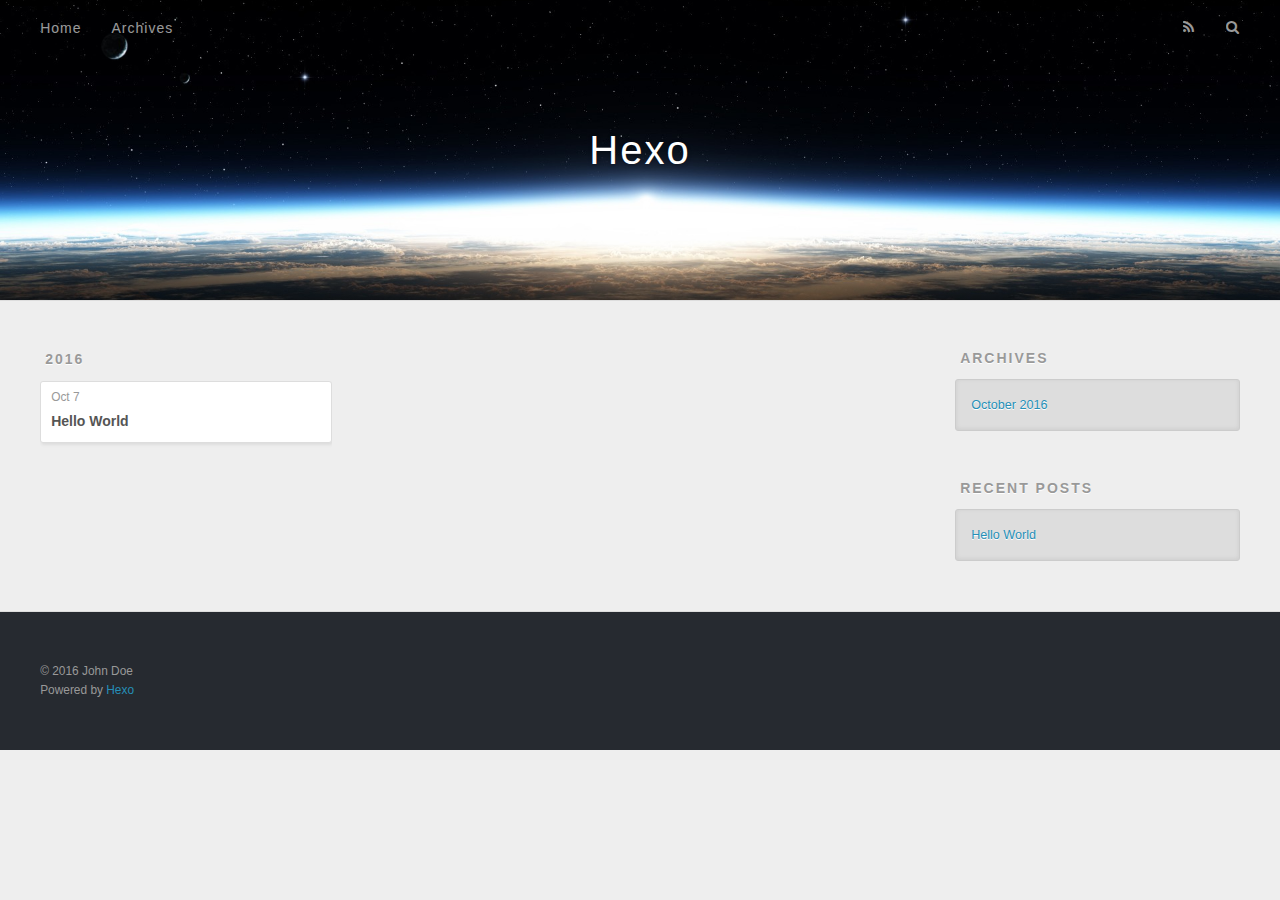
==== archives/index.html @ 83688439 "Site updated: 2016-10-07 22:33:32" ====
<!DOCTYPE html>
<html>
<head>
  <meta charset="utf-8">
  
  <title>Archives | Hexo</title>
  <meta name="viewport" content="width=device-width, initial-scale=1, maximum-scale=1">
  <meta property="og:type" content="website">
<meta property="og:title" content="Hexo">
<meta property="og:url" content="http://yoursite.com/archives/index.html">
<meta property="og:site_name" content="Hexo">
<meta name="twitter:card" content="summary">
<meta name="twitter:title" content="Hexo">
  
    <link rel="alternate" href="/atom.xml" title="Hexo" type="application/atom+xml">
  
  
    <link rel="icon" href="/favicon.png">
  
  
    <link href="//fonts.googleapis.com/css?family=Source+Code+Pro" rel="stylesheet" type="text/css">
  
  <link rel="stylesheet" href="/css/style.css">
  

</head>

<body>
  <div id="container">
    <div id="wrap">
      <header id="header">
  <div id="banner"></div>
  <div id="header-outer" class="outer">
    <div id="header-title" class="inner">
      <h1 id="logo-wrap">
        <a href="/" id="logo">Hexo</a>
      </h1>
      
    </div>
    <div id="header-inner" class="inner">
      <nav id="main-nav">
        <a id="main-nav-toggle" class="nav-icon"></a>
        
          <a class="main-nav-link" href="/">Home</a>
        
          <a class="main-nav-link" href="/archives">Archives</a>
        
      </nav>
      <nav id="sub-nav">
        
          <a id="nav-rss-link" class="nav-icon" href="/atom.xml" title="RSS Feed"></a>
        
        <a id="nav-search-btn" class="nav-icon" title="Search"></a>
      </nav>
      <div id="search-form-wrap">
        <form action="//google.com/search" method="get" accept-charset="UTF-8" class="search-form"><input type="search" name="q" results="0" class="search-form-input" placeholder="Search"><button type="submit" class="search-form-submit">&#xF002;</button><input type="hidden" name="sitesearch" value="http://yoursite.com"></form>
      </div>
    </div>
  </div>
</header>
      <div class="outer">
        <section id="main">
  
  
    
    
      
      
      <section class="archives-wrap">
        <div class="archive-year-wrap">
          <a href="/archives/2016" class="archive-year">2016</a>
        </div>
        <div class="archives">
    
    <article class="archive-article archive-type-post">
  <div class="archive-article-inner">
    <header class="archive-article-header">
      <a href="/2016/10/07/hello-world/" class="archive-article-date">
  <time datetime="2016-10-07T13:40:59.762Z" itemprop="datePublished">Oct 7</time>
</a>
      
  
    <h1 itemprop="name">
      <a class="archive-article-title" href="/2016/10/07/hello-world/">Hello World</a>
    </h1>
  

    </header>
  </div>
</article>
  
  
    </div></section>
  

</section>
        
          <aside id="sidebar">
  
    

  
    

  
    
  
    
  <div class="widget-wrap">
    <h3 class="widget-title">Archives</h3>
    <div class="widget">
      <ul class="archive-list"><li class="archive-list-item"><a class="archive-list-link" href="/archives/2016/10/">October 2016</a></li></ul>
    </div>
  </div>


  
    
  <div class="widget-wrap">
    <h3 class="widget-title">Recent Posts</h3>
    <div class="widget">
      <ul>
        
          <li>
            <a href="/2016/10/07/hello-world/">Hello World</a>
          </li>
        
      </ul>
    </div>
  </div>

  
</aside>
        
      </div>
      <footer id="footer">
  
  <div class="outer">
    <div id="footer-info" class="inner">
      &copy; 2016 John Doe<br>
      Powered by <a href="http://hexo.io/" target="_blank">Hexo</a>
    </div>
  </div>
</footer>
    </div>
    <nav id="mobile-nav">
  
    <a href="/" class="mobile-nav-link">Home</a>
  
    <a href="/archives" class="mobile-nav-link">Archives</a>
  
</nav>
    

<script src="//ajax.googleapis.com/ajax/libs/jquery/2.0.3/jquery.min.js"></script>


  <link rel="stylesheet" href="/fancybox/jquery.fancybox.css">
  <script src="/fancybox/jquery.fancybox.pack.js"></script>


<script src="/js/script.js"></script>

  </div>
</body>
</html>
---- css/style.css ----
body {
  width: 100%;
}
body:before,
body:after {
  content: "";
  display: table;
}
body:after {
  clear: both;
}
html,
body,
div,
span,
applet,
object,
iframe,
h1,
h2,
h3,
h4,
h5,
h6,
p,
blockquote,
pre,
a,
abbr,
acronym,
address,
big,
cite,
code,
del,
dfn,
em,
img,
ins,
kbd,
q,
s,
samp,
small,
strike,
strong,
sub,
sup,
tt,
var,
dl,
dt,
dd,
ol,
ul,
li,
fieldset,
form,
label,
legend,
table,
caption,
tbody,
tfoot,
thead,
tr,
th,
td {
  margin: 0;
  padding: 0;
  border: 0;
  outline: 0;
  font-weight: inherit;
  font-style: inherit;
  font-family: inherit;
  font-size: 100%;
  vertical-align: baseline;
}
body {
  line-height: 1;
  color: #000;
  background: #fff;
}
ol,
ul {
  list-style: none;
}
table {
  border-collapse: separate;
  border-spacing: 0;
  vertical-align: middle;
}
caption,
th,
td {
  text-align: left;
  font-weight: normal;
  vertical-align: middle;
}
a img {
  border: none;
}
input,
button {
  margin: 0;
  padding: 0;
}
input::-moz-focus-inner,
button::-moz-focus-inner {
  border: 0;
  padding: 0;
}
@font-face {
  font-family: FontAwesome;
  font-style: normal;
  font-weight: normal;
  src: url("fonts/fontawesome-webfont.eot?v=#4.0.3");
  src: url("fonts/fontawesome-webfont.eot?#iefix&v=#4.0.3") format("embedded-opentype"), url("fonts/fontawesome-webfont.woff?v=#4.0.3") format("woff"), url("fonts/fontawesome-webfont.ttf?v=#4.0.3") format("truetype"), url("fonts/fontawesome-webfont.svg#fontawesomeregular?v=#4.0.3") format("svg");
}
html,
body,
#container {
  height: 100%;
}
body {
  background: #eee;
  font: 14px "Helvetica Neue", Helvetica, Arial, sans-serif;
  -webkit-text-size-adjust: 100%;
}
.outer {
  max-width: 1220px;
  margin: 0 auto;
  padding: 0 20px;
}
.outer:before,
.outer:after {
  content: "";
  display: table;
}
.outer:after {
  clear: both;
}
.inner {
  display: inline;
  float: left;
  width: 98.33333333333333%;
  margin: 0 0.833333333333333%;
}
.left,
.alignleft {
  float: left;
}
.right,
.alignright {
  float: right;
}
.clear {
  clear: both;
}
#container {
  position: relative;
}
.mobile-nav-on {
  overflow: hidden;
}
#wrap {
  height: 100%;
  width: 100%;
  position: absolute;
  top: 0;
  left: 0;
  -webkit-transition: 0.2s ease-out;
  -moz-transition: 0.2s ease-out;
  -ms-transition: 0.2s ease-out;
  transition: 0.2s ease-out;
  z-index: 1;
  background: #eee;
}
.mobile-nav-on #wrap {
  left: 280px;
}
@media screen and (min-width: 768px) {
  #main {
    display: inline;
    float: left;
    width: 73.33333333333333%;
    margin: 0 0.833333333333333%;
  }
}
.article-date,
.article-category-link,
.archive-year,
.widget-title {
  text-decoration: none;
  text-transform: uppercase;
  letter-spacing: 2px;
  color: #999;
  margin-bottom: 1em;
  margin-left: 5px;
  line-height: 1em;
  text-shadow: 0 1px #fff;
  font-weight: bold;
}
.article-inner,
.archive-article-inner {
  background: #fff;
  -webkit-box-shadow: 1px 2px 3px #ddd;
  box-shadow: 1px 2px 3px #ddd;
  border: 1px solid #ddd;
  border-radius: 3px;
}
.article-entry h1,
.widget h1 {
  font-size: 2em;
}
.article-entry h2,
.widget h2 {
  font-size: 1.5em;
}
.article-entry h3,
.widget h3 {
  font-size: 1.3em;
}
.article-entry h4,
.widget h4 {
  font-size: 1.2em;
}
.article-entry h5,
.widget h5 {
  font-size: 1em;
}
.article-entry h6,
.widget h6 {
  font-size: 1em;
  color: #999;
}
.article-entry hr,
.widget hr {
  border: 1px dashed #ddd;
}
.article-entry strong,
.widget strong {
  font-weight: bold;
}
.article-entry em,
.widget em,
.article-entry cite,
.widget cite {
  font-style: italic;
}
.article-entry sup,
.widget sup,
.article-entry sub,
.widget sub {
  font-size: 0.75em;
  line-height: 0;
  position: relative;
  vertical-align: baseline;
}
.article-entry sup,
.widget sup {
  top: -0.5em;
}
.article-entry sub,
.widget sub {
  bottom: -0.2em;
}
.article-entry small,
.widget small {
  font-size: 0.85em;
}
.article-entry acronym,
.widget acronym,
.article-entry abbr,
.widget abbr {
  border-bottom: 1px dotted;
}
.article-entry ul,
.widget ul,
.article-entry ol,
.widget ol,
.article-entry dl,
.widget dl {
  margin: 0 20px;
  line-height: 1.6em;
}
.article-entry ul ul,
.widget ul ul,
.article-entry ol ul,
.widget ol ul,
.article-entry ul ol,
.widget ul ol,
.article-entry ol ol,
.widget ol ol {
  margin-top: 0;
  margin-bottom: 0;
}
.article-entry ul,
.widget ul {
  list-style: disc;
}
.article-entry ol,
.widget ol {
  list-style: decimal;
}
.article-entry dt,
.widget dt {
  font-weight: bold;
}
#header {
  height: 300px;
  position: relative;
  border-bottom: 1px solid #ddd;
}
#header:before,
#header:after {
  content: "";
  position: absolute;
  left: 0;
  right: 0;
  height: 40px;
}
#header:before {
  top: 0;
  background: -webkit-linear-gradient(rgba(0,0,0,0.2), transparent);
  background: -moz-linear-gradient(rgba(0,0,0,0.2), transparent);
  background: -ms-linear-gradient(rgba(0,0,0,0.2), transparent);
  background: linear-gradient(rgba(0,0,0,0.2), transparent);
}
#header:after {
  bottom: 0;
  background: -webkit-linear-gradient(transparent, rgba(0,0,0,0.2));
  background: -moz-linear-gradient(transparent, rgba(0,0,0,0.2));
  background: -ms-linear-gradient(transparent, rgba(0,0,0,0.2));
  background: linear-gradient(transparent, rgba(0,0,0,0.2));
}
#header-outer {
  height: 100%;
  position: relative;
}
#header-inner {
  position: relative;
  overflow: hidden;
}
#banner {
  position: absolute;
  top: 0;
  left: 0;
  width: 100%;
  height: 100%;
  background: url("images/banner.jpg") center #000;
  -webkit-background-size: cover;
  -moz-background-size: cover;
  background-size: cover;
  z-index: -1;
}
#header-title {
  text-align: center;
  height: 40px;
  position: absolute;
  top: 50%;
  left: 0;
  margin-top: -20px;
}
#logo,
#subtitle {
  text-decoration: none;
  color: #fff;
  font-weight: 300;
  text-shadow: 0 1px 4px rgba(0,0,0,0.3);
}
#logo {
  font-size: 40px;
  line-height: 40px;
  letter-spacing: 2px;
}
#subtitle {
  font-size: 16px;
  line-height: 16px;
  letter-spacing: 1px;
}
#subtitle-wrap {
  margin-top: 16px;
}
#main-nav {
  float: left;
  margin-left: -15px;
}
.nav-icon,
.main-nav-link {
  float: left;
  color: #fff;
  opacity: 0.6;
  text-decoration: none;
  text-shadow: 0 1px rgba(0,0,0,0.2);
  -webkit-transition: opacity 0.2s;
  -moz-transition: opacity 0.2s;
  -ms-transition: opacity 0.2s;
  transition: opacity 0.2s;
  display: block;
  padding: 20px 15px;
}
.nav-icon:hover,
.main-nav-link:hover {
  opacity: 1;
}
.nav-icon {
  font-family: FontAwesome;
  text-align: center;
  font-size: 14px;
  width: 14px;
  height: 14px;
  padding: 20px 15px;
  position: relative;
  cursor: pointer;
}
.main-nav-link {
  font-weight: 300;
  letter-spacing: 1px;
}
@media screen and (max-width: 479px) {
  .main-nav-link {
    display: none;
  }
}
#main-nav-toggle {
  display: none;
}
#main-nav-toggle:before {
  content: "\f0c9";
}
@media screen and (max-width: 479px) {
  #main-nav-toggle {
    display: block;
  }
}
#sub-nav {
  float: right;
  margin-right: -15px;
}
#nav-rss-link:before {
  content: "\f09e";
}
#nav-search-btn:before {
  content: "\f002";
}
#search-form-wrap {
  position: absolute;
  top: 15px;
  width: 150px;
  height: 30px;
  right: -150px;
  opacity: 0;
  -webkit-transition: 0.2s ease-out;
  -moz-transition: 0.2s ease-out;
  -ms-transition: 0.2s ease-out;
  transition: 0.2s ease-out;
}
#search-form-wrap.on {
  opacity: 1;
  right: 0;
}
@media screen and (max-width: 479px) {
  #search-form-wrap {
    width: 100%;
    right: -100%;
  }
}
.search-form {
  position: absolute;
  top: 0;
  left: 0;
  right: 0;
  background: #fff;
  padding: 5px 15px;
  border-radius: 15px;
  -webkit-box-shadow: 0 0 10px rgba(0,0,0,0.3);
  box-shadow: 0 0 10px rgba(0,0,0,0.3);
}
.search-form-input {
  border: none;
  background: none;
  color: #555;
  width: 100%;
  font: 13px "Helvetica Neue", Helvetica, Arial, sans-serif;
  outline: none;
}
.search-form-input::-webkit-search-results-decoration,
.search-form-input::-webkit-search-cancel-button {
  -webkit-appearance: none;
}
.search-form-submit {
  position: absolute;
  top: 50%;
  right: 10px;
  margin-top: -7px;
  font: 13px FontAwesome;
  border: none;
  background: none;
  color: #bbb;
  cursor: pointer;
}
.search-form-submit:hover,
.search-form-submit:focus {
  color: #777;
}
.article {
  margin: 50px 0;
}
.article-inner {
  overflow: hidden;
}
.article-meta:before,
.article-meta:after {
  content: "";
  display: table;
}
.article-meta:after {
  clear: both;
}
.article-date {
  float: left;
}
.article-category {
  float: left;
  line-height: 1em;
  color: #ccc;
  text-shadow: 0 1px #fff;
  margin-left: 8px;
}
.article-category:before {
  content: "\2022";
}
.article-category-link {
  margin: 0 12px 1em;
}
.article-header {
  padding: 20px 20px 0;
}
.article-title {
  text-decoration: none;
  font-size: 2em;
  font-weight: bold;
  color: #555;
  line-height: 1.1em;
  -webkit-transition: color 0.2s;
  -moz-transition: color 0.2s;
  -ms-transition: color 0.2s;
  transition: color 0.2s;
}
a.article-title:hover {
  color: #258fb8;
}
.article-entry {
  color: #555;
  padding: 0 20px;
}
.article-entry:before,
.article-entry:after {
  content: "";
  display: table;
}
.article-entry:after {
  clear: both;
}
.article-entry p,
.article-entry table {
  line-height: 1.6em;
  margin: 1.6em 0;
}
.article-entry h1,
.article-entry h2,
.article-entry h3,
.article-entry h4,
.article-entry h5,
.article-entry h6 {
  font-weight: bold;
}
.article-entry h1,
.article-entry h2,
.article-entry h3,
.article-entry h4,
.article-entry h5,
.article-entry h6 {
  line-height: 1.1em;
  margin: 1.1em 0;
}
.article-entry a {
  color: #258fb8;
  text-decoration: none;
}
.article-entry a:hover {
  text-decoration: underline;
}
.article-entry ul,
.article-entry ol,
.article-entry dl {
  margin-top: 1.6em;
  margin-bottom: 1.6em;
}
.article-entry img,
.article-entry video {
  max-width: 100%;
  height: auto;
  display: block;
  margin: auto;
}
.article-entry iframe {
  border: none;
}
.article-entry table {
  width: 100%;
  border-collapse: collapse;
  border-spacing: 0;
}
.article-entry th {
  font-weight: bold;
  border-bottom: 3px solid #ddd;
  padding-bottom: 0.5em;
}
.article-entry td {
  border-bottom: 1px solid #ddd;
  padding: 10px 0;
}
.article-entry blockquote {
  font-family: Georgia, "Times New Roman", serif;
  font-size: 1.4em;
  margin: 1.6em 20px;
  text-align: center;
}
.article-entry blockquote footer {
  font-size: 14px;
  margin: 1.6em 0;
  font-family: "Helvetica Neue", Helvetica, Arial, sans-serif;
}
.article-entry blockquote footer cite:before {
  content: "—";
  padding: 0 0.5em;
}
.article-entry .pullquote {
  text-align: left;
  width: 45%;
  margin: 0;
}
.article-entry .pullquote.left {
  margin-left: 0.5em;
  margin-right: 1em;
}
.article-entry .pullquote.right {
  margin-right: 0.5em;
  margin-left: 1em;
}
.article-entry .caption {
  color: #999;
  display: block;
  font-size: 0.9em;
  margin-top: 0.5em;
  position: relative;
  text-align: center;
}
.article-entry .video-container {
  position: relative;
  padding-top: 56.25%;
  height: 0;
  overflow: hidden;
}
.article-entry .video-container iframe,
.article-entry .video-container object,
.article-entry .video-container embed {
  position: absolute;
  top: 0;
  left: 0;
  width: 100%;
  height: 100%;
  margin-top: 0;
}
.article-more-link a {
  display: inline-block;
  line-height: 1em;
  padding: 6px 15px;
  border-radius: 15px;
  background: #eee;
  color: #999;
  text-shadow: 0 1px #fff;
  text-decoration: none;
}
.article-more-link a:hover {
  background: #258fb8;
  color: #fff;
  text-decoration: none;
  text-shadow: 0 1px #1e7293;
}
.article-footer {
  font-size: 0.85em;
  line-height: 1.6em;
  border-top: 1px solid #ddd;
  padding-top: 1.6em;
  margin: 0 20px 20px;
}
.article-footer:before,
.article-footer:after {
  content: "";
  display: table;
}
.article-footer:after {
  clear: both;
}
.article-footer a {
  color: #999;
  text-decoration: none;
}
.article-footer a:hover {
  color: #555;
}
.article-tag-list-item {
  float: left;
  margin-right: 10px;
}
.article-tag-list-link:before {
  content: "#";
}
.article-comment-link {
  float: right;
}
.article-comment-link:before {
  content: "\f075";
  font-family: FontAwesome;
  padding-right: 8px;
}
.article-share-link {
  cursor: pointer;
  float: right;
  margin-left: 20px;
}
.article-share-link:before {
  content: "\f064";
  font-family: FontAwesome;
  padding-right: 6px;
}
#article-nav {
  position: relative;
}
#article-nav:before,
#article-nav:after {
  content: "";
  display: table;
}
#article-nav:after {
  clear: both;
}
@media screen and (min-width: 768px) {
  #article-nav {
    margin: 50px 0;
  }
  #article-nav:before {
    width: 8px;
    height: 8px;
    position: absolute;
    top: 50%;
    left: 50%;
    margin-top: -4px;
    margin-left: -4px;
    content: "";
    border-radius: 50%;
    background: #ddd;
    -webkit-box-shadow: 0 1px 2px #fff;
    box-shadow: 0 1px 2px #fff;
  }
}
.article-nav-link-wrap {
  text-decoration: none;
  text-shadow: 0 1px #fff;
  color: #999;
  -webkit-box-sizing: border-box;
  -moz-box-sizing: border-box;
  box-sizing: border-box;
  margin-top: 50px;
  text-align: center;
  display: block;
}
.article-nav-link-wrap:hover {
  color: #555;
}
@media screen and (min-width: 768px) {
  .article-nav-link-wrap {
    width: 50%;
    margin-top: 0;
  }
}
@media screen and (min-width: 768px) {
  #article-nav-newer {
    float: left;
    text-align: right;
    padding-right: 20px;
  }
}
@media screen and (min-width: 768px) {
  #article-nav-older {
    float: right;
    text-align: left;
    padding-left: 20px;
  }
}
.article-nav-caption {
  text-transform: uppercase;
  letter-spacing: 2px;
  color: #ddd;
  line-height: 1em;
  font-weight: bold;
}
#article-nav-newer .article-nav-caption {
  margin-right: -2px;
}
.article-nav-title {
  font-size: 0.85em;
  line-height: 1.6em;
  margin-top: 0.5em;
}
.article-share-box {
  position: absolute;
  display: none;
  background: #fff;
  -webkit-box-shadow: 1px 2px 10px rgba(0,0,0,0.2);
  box-shadow: 1px 2px 10px rgba(0,0,0,0.2);
  border-radius: 3px;
  margin-left: -145px;
  overflow: hidden;
  z-index: 1;
}
.article-share-box.on {
  display: block;
}
.article-share-input {
  width: 100%;
  background: none;
  -webkit-box-sizing: border-box;
  -moz-box-sizing: border-box;
  box-sizing: border-box;
  font: 14px "Helvetica Neue", Helvetica, Arial, sans-serif;
  padding: 0 15px;
  color: #555;
  outline: none;
  border: 1px solid #ddd;
  border-radius: 3px 3px 0 0;
  height: 36px;
  line-height: 36px;
}
.article-share-links {
  background: #eee;
}
.article-share-links:before,
.article-share-links:after {
  content: "";
  display: table;
}
.article-share-links:after {
  clear: both;
}
.article-share-twitter,
.article-share-facebook,
.article-share-pinterest,
.article-share-google {
  width: 50px;
  height: 36px;
  display: block;
  float: left;
  position: relative;
  color: #999;
  text-shadow: 0 1px #fff;
}
.article-share-twitter:before,
.article-share-facebook:before,
.article-share-pinterest:before,
.article-share-google:before {
  font-size: 20px;
  font-family: FontAwesome;
  width: 20px;
  height: 20px;
  position: absolute;
  top: 50%;
  left: 50%;
  margin-top: -10px;
  margin-left: -10px;
  text-align: center;
}
.article-share-twitter:hover,
.article-share-facebook:hover,
.article-share-pinterest:hover,
.article-share-google:hover {
  color: #fff;
}
.article-share-twitter:before {
  content: "\f099";
}
.article-share-twitter:hover {
  background: #00aced;
  text-shadow: 0 1px #008abe;
}
.article-share-facebook:before {
  content: "\f09a";
}
.article-share-facebook:hover {
  background: #3b5998;
  text-shadow: 0 1px #2f477a;
}
.article-share-pinterest:before {
  content: "\f0d2";
}
.article-share-pinterest:hover {
  background: #cb2027;
  text-shadow: 0 1px #a21a1f;
}
.article-share-google:before {
  content: "\f0d5";
}
.article-share-google:hover {
  background: #dd4b39;
  text-shadow: 0 1px #be3221;
}
.article-gallery {
  background: #000;
  position: relative;
}
.article-gallery-photos {
  position: relative;
  overflow: hidden;
}
.article-gallery-img {
  display: none;
  max-width: 100%;
}
.article-gallery-img:first-child {
  display: block;
}
.article-gallery-img.loaded {
  position: absolute;
  display: block;
}
.article-gallery-img img {
  display: block;
  max-width: 100%;
  margin: 0 auto;
}
#comments {
  background: #fff;
  -webkit-box-shadow: 1px 2px 3px #ddd;
  box-shadow: 1px 2px 3px #ddd;
  padding: 20px;
  border: 1px solid #ddd;
  border-radius: 3px;
  margin: 50px 0;
}
#comments a {
  color: #258fb8;
}
.archives-wrap {
  margin: 50px 0;
}
.archives:before,
.archives:after {
  content: "";
  display: table;
}
.archives:after {
  clear: both;
}
.archive-year-wrap {
  margin-bottom: 1em;
}
.archives {
  -webkit-column-gap: 10px;
  -moz-column-gap: 10px;
  column-gap: 10px;
}
@media screen and (min-width: 480px) and (max-width: 767px) {
  .archives {
    -webkit-column-count: 2;
    -moz-column-count: 2;
    column-count: 2;
  }
}
@media screen and (min-width: 768px) {
  .archives {
    -webkit-column-count: 3;
    -moz-column-count: 3;
    column-count: 3;
  }
}
.archive-article {
  -webkit-column-break-inside: avoid;
  page-break-inside: avoid;
  overflow: hidden;
  break-inside: avoid-column;
}
.archive-article-inner {
  padding: 10px;
  margin-bottom: 15px;
}
.archive-article-title {
  text-decoration: none;
  font-weight: bold;
  color: #555;
  -webkit-transition: color 0.2s;
  -moz-transition: color 0.2s;
  -ms-transition: color 0.2s;
  transition: color 0.2s;
  line-height: 1.6em;
}
.archive-article-title:hover {
  color: #258fb8;
}
.archive-article-footer {
  margin-top: 1em;
}
.archive-article-date {
  color: #999;
  text-decoration: none;
  font-size: 0.85em;
  line-height: 1em;
  margin-bottom: 0.5em;
  display: block;
}
#page-nav {
  margin: 50px auto;
  background: #fff;
  -webkit-box-shadow: 1px 2px 3px #ddd;
  box-shadow: 1px 2px 3px #ddd;
  border: 1px solid #ddd;
  border-radius: 3px;
  text-align: center;
  color: #999;
  overflow: hidden;
}
#page-nav:before,
#page-nav:after {
  content: "";
  display: table;
}
#page-nav:after {
  clear: both;
}
#page-nav a,
#page-nav span {
  padding: 10px 20px;
  line-height: 1;
  height: 2ex;
}
#page-nav a {
  color: #999;
  text-decoration: none;
}
#page-nav a:hover {
  background: #999;
  color: #fff;
}
#page-nav .prev {
  float: left;
}
#page-nav .next {
  float: right;
}
#page-nav .page-number {
  display: inline-block;
}
@media screen and (max-width: 479px) {
  #page-nav .page-number {
    display: none;
  }
}
#page-nav .current {
  color: #555;
  font-weight: bold;
}
#page-nav .space {
  color: #ddd;
}
#footer {
  background: #262a30;
  padding: 50px 0;
  border-top: 1px solid #ddd;
  color: #999;
}
#footer a {
  color: #258fb8;
  text-decoration: none;
}
#footer a:hover {
  text-decoration: underline;
}
#footer-info {
  line-height: 1.6em;
  font-size: 0.85em;
}
.article-entry pre,
.article-entry .highlight {
  background: #2d2d2d;
  margin: 0 -20px;
  padding: 15px 20px;
  border-style: solid;
  border-color: #ddd;
  border-width: 1px 0;
  overflow: auto;
  color: #ccc;
  line-height: 22.400000000000002px;
}
.article-entry .highlight .gutter pre,
.article-entry .gist .gist-file .gist-data .line-numbers {
  color: #666;
  font-size: 0.85em;
}
.article-entry pre,
.article-entry code {
  font-family: "Source Code Pro", Consolas, Monaco, Menlo, Consolas, monospace;
}
.article-entry code {
  background: #eee;
  text-shadow: 0 1px #fff;
  padding: 0 0.3em;
}
.article-entry pre code {
  background: none;
  text-shadow: none;
  padding: 0;
}
.article-entry .highlight pre {
  border: none;
  margin: 0;
  padding: 0;
}
.article-entry .highlight table {
  margin: 0;
  width: auto;
}
.article-entry .highlight td {
  border: none;
  padding: 0;
}
.article-entry .highlight figcaption {
  font-size: 0.85em;
  color: #999;
  line-height: 1em;
  margin-bottom: 1em;
}
.article-entry .highlight figcaption:before,
.article-entry .highlight figcaption:after {
  content: "";
  display: table;
}
.article-entry .highlight figcaption:after {
  clear: both;
}
.article-entry .highlight figcaption a {
  float: right;
}
.article-entry .highlight .gutter pre {
  text-align: right;
  padding-right: 20px;
}
.article-entry .highlight .line {
  height: 22.400000000000002px;
}
.article-entry .highlight .line.marked {
  background: #515151;
}
.article-entry .gist {
  margin: 0 -20px;
  border-style: solid;
  border-color: #ddd;
  border-width: 1px 0;
  background: #2d2d2d;
  padding: 15px 20px 15px 0;
}
.article-entry .gist .gist-file {
  border: none;
  font-family: "Source Code Pro", Consolas, Monaco, Menlo, Consolas, monospace;
  margin: 0;
}
.article-entry .gist .gist-file .gist-data {
  background: none;
  border: none;
}
.article-entry .gist .gist-file .gist-data .line-numbers {
  background: none;
  border: none;
  padding: 0 20px 0 0;
}
.article-entry .gist .gist-file .gist-data .line-data {
  padding: 0 !important;
}
.article-entry .gist .gist-file .highlight {
  margin: 0;
  padding: 0;
  border: none;
}
.article-entry .gist .gist-file .gist-meta {
  background: #2d2d2d;
  color: #999;
  font: 0.85em "Helvetica Neue", Helvetica, Arial, sans-serif;
  text-shadow: 0 0;
  padding: 0;
  margin-top: 1em;
  margin-left: 20px;
}
.article-entry .gist .gist-file .gist-meta a {
  color: #258fb8;
  font-weight: normal;
}
.article-entry .gist .gist-file .gist-meta a:hover {
  text-decoration: underline;
}
pre .comment,
pre .title {
  color: #999;
}
pre .variable,
pre .attribute,
pre .tag,
pre .regexp,
pre .ruby .constant,
pre .xml .tag .title,
pre .xml .pi,
pre .xml .doctype,
pre .html .doctype,
pre .css .id,
pre .css .class,
pre .css .pseudo {
  color: #f2777a;
}
pre .number,
pre .preprocessor,
pre .built_in,
pre .literal,
pre .params,
pre .constant {
  color: #f99157;
}
pre .class,
pre .ruby .class .title,
pre .css .rules .attribute {
  color: #9c9;
}
pre .string,
pre .value,
pre .inheritance,
pre .header,
pre .ruby .symbol,
pre .xml .cdata {
  color: #9c9;
}
pre .css .hexcolor {
  color: #6cc;
}
pre .function,
pre .python .decorator,
pre .python .title,
pre .ruby .function .title,
pre .ruby .title .keyword,
pre .perl .sub,
pre .javascript .title,
pre .coffeescript .title {
  color: #69c;
}
pre .keyword,
pre .javascript .function {
  color: #c9c;
}
@media screen and (max-width: 479px) {
  #mobile-nav {
    position: absolute;
    top: 0;
    left: 0;
    width: 280px;
    height: 100%;
    background: #191919;
    border-right: 1px solid #fff;
  }
}
@media screen and (max-width: 479px) {
  .mobile-nav-link {
    display: block;
    color: #999;
    text-decoration: none;
    padding: 15px 20px;
    font-weight: bold;
  }
  .mobile-nav-link:hover {
    color: #fff;
  }
}
@media screen and (min-width: 768px) {
  #sidebar {
    display: inline;
    float: left;
    width: 23.333333333333332%;
    margin: 0 0.833333333333333%;
  }
}
.widget-wrap {
  margin: 50px 0;
}
.widget {
  color: #777;
  text-shadow: 0 1px #fff;
  background: #ddd;
  -webkit-box-shadow: 0 -1px 4px #ccc inset;
  box-shadow: 0 -1px 4px #ccc inset;
  border: 1px solid #ccc;
  padding: 15px;
  border-radius: 3px;
}
.widget a {
  color: #258fb8;
  text-decoration: none;
}
.widget a:hover {
  text-decoration: underline;
}
.widget ul ul,
.widget ol ul,
.widget dl ul,
.widget ul ol,
.widget ol ol,
.widget dl ol,
.widget ul dl,
.widget ol dl,
.widget dl dl {
  margin-left: 15px;
  list-style: disc;
}
.widget {
  line-height: 1.6em;
  word-wrap: break-word;
  font-size: 0.9em;
}
.widget ul,
.widget ol {
  list-style: none;
  margin: 0;
}
.widget ul ul,
.widget ol ul,
.widget ul ol,
.widget ol ol {
  margin: 0 20px;
}
.widget ul ul,
.widget ol ul {
  list-style: disc;
}
.widget ul ol,
.widget ol ol {
  list-style: decimal;
}
.category-list-count,
.tag-list-count,
.archive-list-count {
  padding-left: 5px;
  color: #999;
  font-size: 0.85em;
}
.category-list-count:before,
.tag-list-count:before,
.archive-list-count:before {
  content: "(";
}
.category-list-count:after,
.tag-list-count:after,
.archive-list-count:after {
  content: ")";
}
.tagcloud a {
  margin-right: 5px;
  display: inline-block;
}
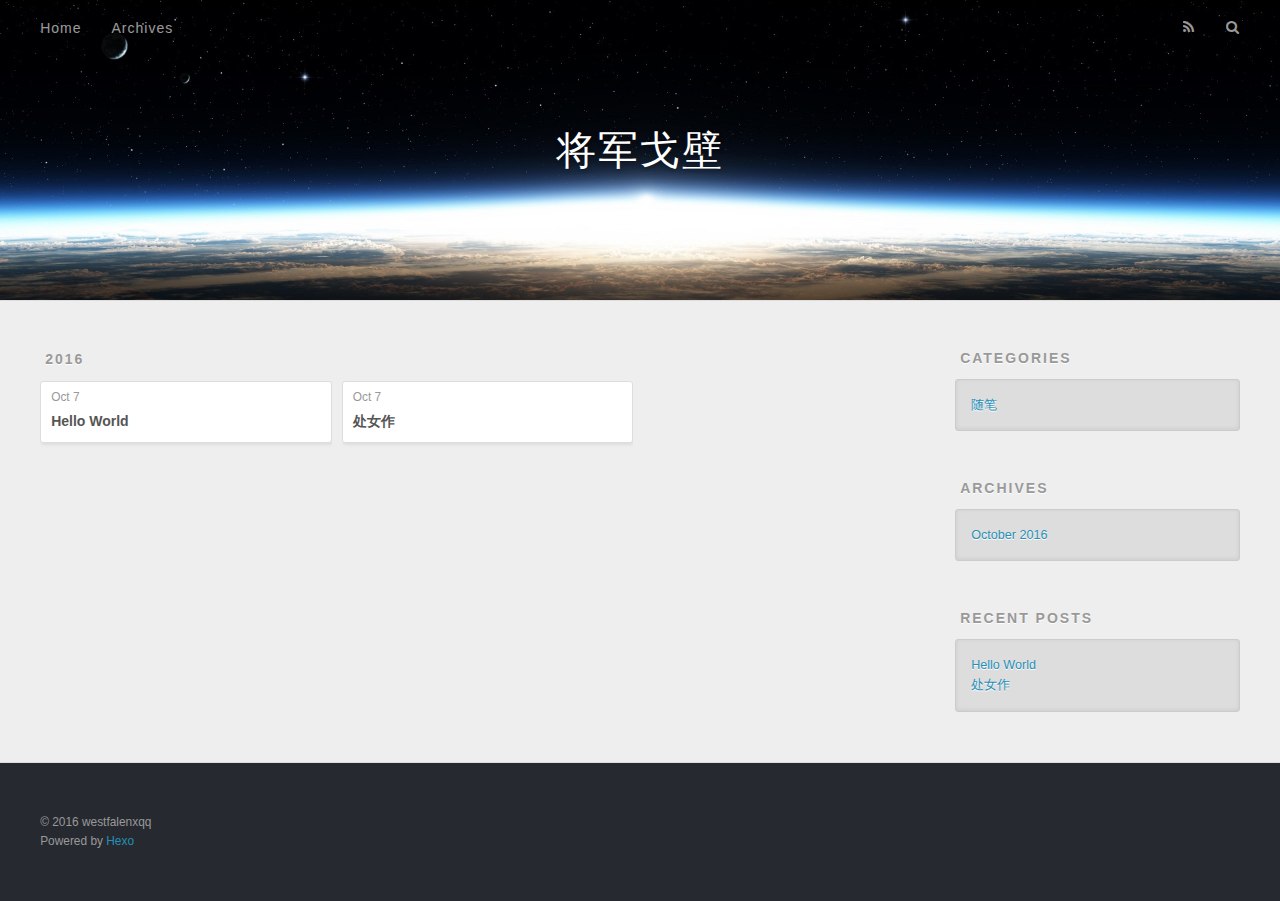
==== commit aeae4b76: "Site updated: 2016-10-07 23:32:41" ====
--- a/archives/index.html
+++ b/archives/index.html
@@ -3,16 +3,19 @@
 <head>
   <meta charset="utf-8">
   
-  <title>Archives | Hexo</title>
+  <title>Archives | 将军戈壁</title>
   <meta name="viewport" content="width=device-width, initial-scale=1, maximum-scale=1">
-  <meta property="og:type" content="website">
-<meta property="og:title" content="Hexo">
+  <meta name="description" content="just for fun!">
+<meta property="og:type" content="website">
+<meta property="og:title" content="将军戈壁">
 <meta property="og:url" content="http://yoursite.com/archives/index.html">
-<meta property="og:site_name" content="Hexo">
+<meta property="og:site_name" content="将军戈壁">
+<meta property="og:description" content="just for fun!">
 <meta name="twitter:card" content="summary">
-<meta name="twitter:title" content="Hexo">
+<meta name="twitter:title" content="将军戈壁">
+<meta name="twitter:description" content="just for fun!">
   
-    <link rel="alternate" href="/atom.xml" title="Hexo" type="application/atom+xml">
+    <link rel="alternate" href="/atom.xml" title="将军戈壁" type="application/atom+xml">
   
   
     <link rel="icon" href="/favicon.png">
@@ -33,7 +36,7 @@
   <div id="header-outer" class="outer">
     <div id="header-title" class="inner">
       <h1 id="logo-wrap">
-        <a href="/" id="logo">Hexo</a>
+        <a href="/" id="logo">将军戈壁</a>
       </h1>
       
     </div>
@@ -89,6 +92,25 @@
   </div>
 </article>
   
+    
+    
+    <article class="archive-article archive-type-post">
+  <div class="archive-article-inner">
+    <header class="archive-article-header">
+      <a href="/2016/10/07/处女作/" class="archive-article-date">
+  <time datetime="2016-10-06T16:00:00.000Z" itemprop="datePublished">Oct 7</time>
+</a>
+      
+  
+    <h1 itemprop="name">
+      <a class="archive-article-title" href="/2016/10/07/处女作/">处女作</a>
+    </h1>
+  
+
+    </header>
+  </div>
+</article>
+  
   
     </div></section>
   
@@ -98,6 +120,13 @@
           <aside id="sidebar">
   
     
+  <div class="widget-wrap">
+    <h3 class="widget-title">Categories</h3>
+    <div class="widget">
+      <ul class="category-list"><li class="category-list-item"><a class="category-list-link" href="/categories/随笔/">随笔</a></li></ul>
+    </div>
+  </div>
+
 
   
     
@@ -125,6 +154,10 @@
             <a href="/2016/10/07/hello-world/">Hello World</a>
           </li>
         
+          <li>
+            <a href="/2016/10/07/处女作/">处女作</a>
+          </li>
+        
       </ul>
     </div>
   </div>
@@ -137,7 +170,7 @@
   
   <div class="outer">
     <div id="footer-info" class="inner">
-      &copy; 2016 John Doe<br>
+      &copy; 2016 westfalenxqq<br>
       Powered by <a href="http://hexo.io/" target="_blank">Hexo</a>
     </div>
   </div>
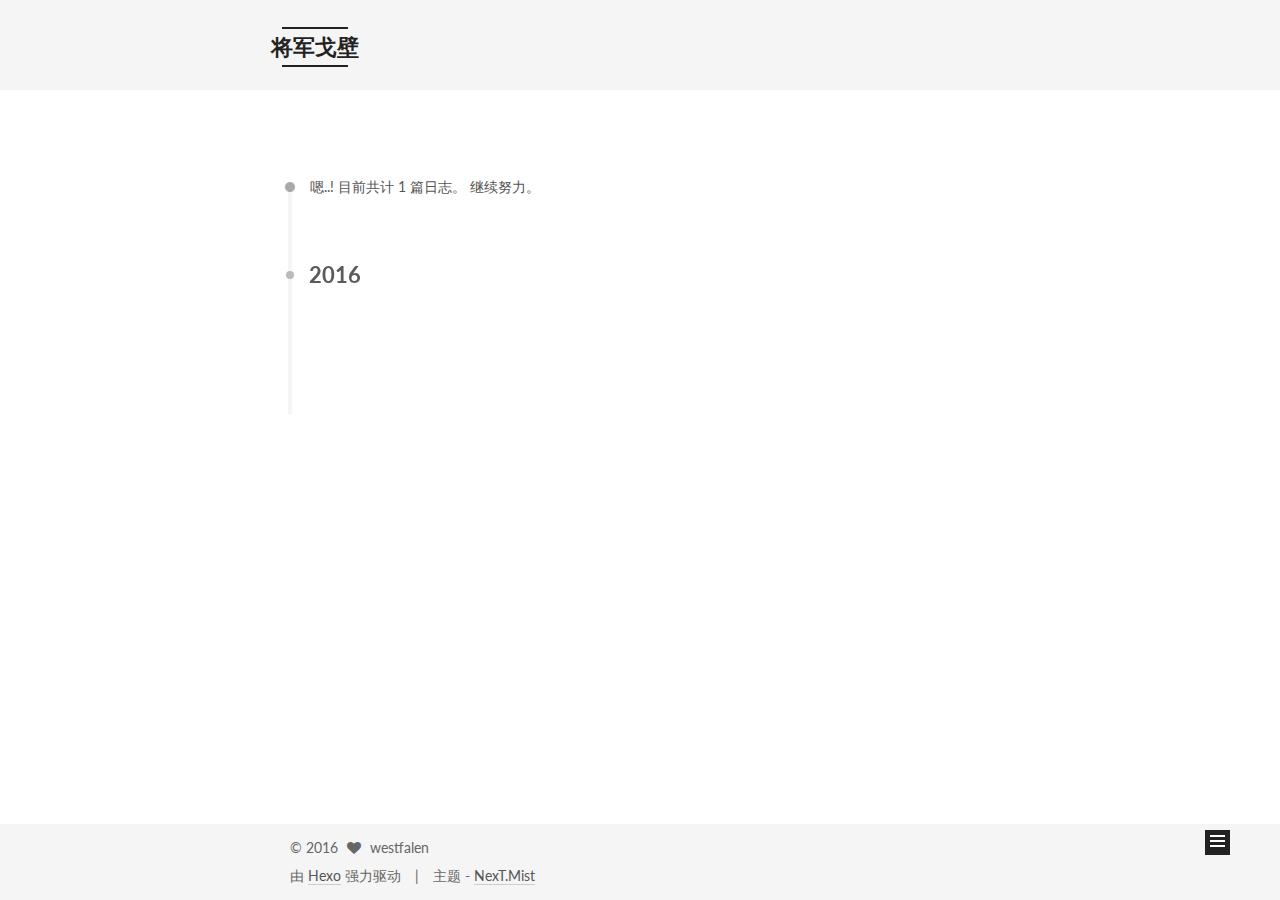
==== commit cc501111: "Site updated: 2016-10-08 23:37:57" ====
--- a/archives/index.html
+++ b/archives/index.html
@@ -1,11 +1,90 @@
-<!DOCTYPE html>
-<html>
+<!doctype html>
+
+
+
+  
+
+
+<html class="theme-next mist use-motion">
 <head>
-  <meta charset="utf-8">
-  
-  <title>Archives | 将军戈壁</title>
-  <meta name="viewport" content="width=device-width, initial-scale=1, maximum-scale=1">
-  <meta name="description" content="just for fun!">
+  <meta charset="UTF-8"/>
+<meta http-equiv="X-UA-Compatible" content="IE=edge,chrome=1" />
+<meta name="viewport" content="width=device-width, initial-scale=1, maximum-scale=1"/>
+
+
+
+<meta http-equiv="Cache-Control" content="no-transform" />
+<meta http-equiv="Cache-Control" content="no-siteapp" />
+
+
+
+
+
+
+
+
+
+
+
+
+  
+  
+  <link href="/vendors/fancybox/source/jquery.fancybox.css?v=2.1.5" rel="stylesheet" type="text/css" />
+
+
+
+
+  
+  
+  
+  
+
+  
+    
+    
+  
+
+  
+
+  
+
+  
+
+  
+
+  
+    
+    
+    <link href="//fonts.googleapis.com/css?family=Lato:300,300italic,400,400italic,700,700italic&subset=latin,latin-ext" rel="stylesheet" type="text/css">
+  
+
+
+
+
+
+
+<link href="/vendors/font-awesome/css/font-awesome.min.css?v=4.4.0" rel="stylesheet" type="text/css" />
+
+<link href="/css/main.css?v=5.0.2" rel="stylesheet" type="text/css" />
+
+
+  <meta name="keywords" content="Hexo, NexT" />
+
+
+
+
+
+
+
+
+  <link rel="shortcut icon" type="image/x-icon" href="/favicon.ico?v=5.0.2" />
+
+
+
+
+
+
+<meta name="description" content="just for fun!">
 <meta property="og:type" content="website">
 <meta property="og:title" content="将军戈壁">
 <meta property="og:url" content="http://yoursite.com/archives/index.html">
@@ -14,186 +93,416 @@
 <meta name="twitter:card" content="summary">
 <meta name="twitter:title" content="将军戈壁">
 <meta name="twitter:description" content="just for fun!">
-  
-    <link rel="alternate" href="/atom.xml" title="将军戈壁" type="application/atom+xml">
-  
-  
-    <link rel="icon" href="/favicon.png">
-  
-  
-    <link href="//fonts.googleapis.com/css?family=Source+Code+Pro" rel="stylesheet" type="text/css">
-  
-  <link rel="stylesheet" href="/css/style.css">
-  
-
+
+
+
+<script type="text/javascript" id="hexo.configuration">
+  var NexT = window.NexT || {};
+  var CONFIG = {
+    scheme: 'Mist',
+    sidebar: {"position":"left","display":"post"},
+    fancybox: true,
+    motion: true,
+    duoshuo: {
+      userId: '0',
+      author: '博主'
+    }
+  };
+</script>
+
+
+
+
+  <link rel="canonical" href="http://yoursite.com/archives/"/>
+
+
+  <title> 归档 | 将军戈壁 </title>
 </head>
 
-<body>
-  <div id="container">
-    <div id="wrap">
-      <header id="header">
-  <div id="banner"></div>
-  <div id="header-outer" class="outer">
-    <div id="header-title" class="inner">
-      <h1 id="logo-wrap">
-        <a href="/" id="logo">将军戈壁</a>
+<body itemscope itemtype="//schema.org/WebPage" lang="zh-Hans">
+
+  
+
+
+
+  <script type="text/javascript">
+    var _hmt = _hmt || [];
+    (function() {
+      var hm = document.createElement("script");
+      hm.src = "//hm.baidu.com/hm.js?4535573e5b3bcc9ebf7db7e0d960a291";
+      var s = document.getElementsByTagName("script")[0];
+      s.parentNode.insertBefore(hm, s);
+    })();
+  </script>
+
+
+
+
+
+
+
+
+  
+  
+    
+  
+
+  <div class="container one-collumn sidebar-position-left  page-archive  ">
+    <div class="headband"></div>
+
+    <header id="header" class="header" itemscope itemtype="//schema.org/WPHeader">
+      <div class="header-inner"><div class="site-meta ">
+  
+
+  <div class="custom-logo-site-title">
+    <a href="/"  class="brand" rel="start">
+      <span class="logo-line-before"><i></i></span>
+      <span class="site-title">将军戈壁</span>
+      <span class="logo-line-after"><i></i></span>
+    </a>
+  </div>
+  <p class="site-subtitle"></p>
+</div>
+
+<div class="site-nav-toggle">
+  <button>
+    <span class="btn-bar"></span>
+    <span class="btn-bar"></span>
+    <span class="btn-bar"></span>
+  </button>
+</div>
+
+<nav class="site-nav">
+  
+
+  
+    <ul id="menu" class="menu">
+      
+        
+        <li class="menu-item menu-item-home">
+          <a href="/" rel="section">
+            
+              <i class="menu-item-icon fa fa-fw fa-home"></i> <br />
+            
+            首页
+          </a>
+        </li>
+      
+        
+        <li class="menu-item menu-item-archives">
+          <a href="/archives" rel="section">
+            
+              <i class="menu-item-icon fa fa-fw fa-archive"></i> <br />
+            
+            归档
+          </a>
+        </li>
+      
+        
+        <li class="menu-item menu-item-tags">
+          <a href="/tags" rel="section">
+            
+              <i class="menu-item-icon fa fa-fw fa-tags"></i> <br />
+            
+            标签
+          </a>
+        </li>
+      
+
+      
+    </ul>
+  
+
+  
+</nav>
+
+ </div>
+    </header>
+
+    <main id="main" class="main">
+      <div class="main-inner">
+        <div class="content-wrap">
+          <div id="content" class="content">
+            
+
+  <section id="posts" class="posts-collapse">
+    <span class="archive-move-on"></span>
+
+    <span class="archive-page-counter">
+      
+      
+      
+        
+      
+      嗯..! 目前共计 1 篇日志。 继续努力。
+    </span>
+
+    
+
+      
+      
+      
+
+      
+        
+        <div class="collection-title">
+          <h2 class="archive-year motion-element" id="archive-year-2016">2016</h2>
+        </div>
+      
+      
+
+      
+
+  <article class="post post-type-normal" itemscope itemtype="//schema.org/Article">
+    <header class="post-header">
+
+      <h1 class="post-title">
+        
+            <a class="post-title-link" href="/2016/10/07/hello-world/" itemprop="url">
+              
+                <span itemprop="name">Hello World</span>
+              
+            </a>
+        
       </h1>
-      
-    </div>
-    <div id="header-inner" class="inner">
-      <nav id="main-nav">
-        <a id="main-nav-toggle" class="nav-icon"></a>
-        
-          <a class="main-nav-link" href="/">Home</a>
-        
-          <a class="main-nav-link" href="/archives">Archives</a>
-        
-      </nav>
-      <nav id="sub-nav">
-        
-          <a id="nav-rss-link" class="nav-icon" href="/atom.xml" title="RSS Feed"></a>
-        
-        <a id="nav-search-btn" class="nav-icon" title="Search"></a>
-      </nav>
-      <div id="search-form-wrap">
-        <form action="//google.com/search" method="get" accept-charset="UTF-8" class="search-form"><input type="search" name="q" results="0" class="search-form-input" placeholder="Search"><button type="submit" class="search-form-submit">&#xF002;</button><input type="hidden" name="sitesearch" value="http://yoursite.com"></form>
+
+      <div class="post-meta">
+        <time class="post-time" itemprop="dateCreated"
+              datetime="2016-10-07T21:40:59+08:00"
+              content="2016-10-07" >
+          10-07
+        </time>
       </div>
+
+    </header>
+  </article>
+
+
+
+    
+
+  </section>
+
+  
+
+
+
+          </div>
+          
+
+
+          
+
+        </div>
+        
+          
+  
+  <div class="sidebar-toggle">
+    <div class="sidebar-toggle-line-wrap">
+      <span class="sidebar-toggle-line sidebar-toggle-line-first"></span>
+      <span class="sidebar-toggle-line sidebar-toggle-line-middle"></span>
+      <span class="sidebar-toggle-line sidebar-toggle-line-last"></span>
     </div>
   </div>
-</header>
-      <div class="outer">
-        <section id="main">
-  
-  
-    
-    
-      
-      
-      <section class="archives-wrap">
-        <div class="archive-year-wrap">
-          <a href="/archives/2016" class="archive-year">2016</a>
+
+  <aside id="sidebar" class="sidebar">
+    <div class="sidebar-inner">
+
+      
+
+      
+
+      <section class="site-overview sidebar-panel  sidebar-panel-active ">
+        <div class="site-author motion-element" itemprop="author" itemscope itemtype="//schema.org/Person">
+          <img class="site-author-image" itemprop="image"
+               src="/images/avatar.gif"
+               alt="westfalen" />
+          <p class="site-author-name" itemprop="name">westfalen</p>
+          <p class="site-description motion-element" itemprop="description">just for fun!</p>
         </div>
-        <div class="archives">
-    
-    <article class="archive-article archive-type-post">
-  <div class="archive-article-inner">
-    <header class="archive-article-header">
-      <a href="/2016/10/07/hello-world/" class="archive-article-date">
-  <time datetime="2016-10-07T13:40:59.762Z" itemprop="datePublished">Oct 7</time>
-</a>
-      
-  
-    <h1 itemprop="name">
-      <a class="archive-article-title" href="/2016/10/07/hello-world/">Hello World</a>
-    </h1>
-  
-
-    </header>
-  </div>
-</article>
-  
-    
-    
-    <article class="archive-article archive-type-post">
-  <div class="archive-article-inner">
-    <header class="archive-article-header">
-      <a href="/2016/10/07/处女作/" class="archive-article-date">
-  <time datetime="2016-10-06T16:00:00.000Z" itemprop="datePublished">Oct 7</time>
-</a>
-      
-  
-    <h1 itemprop="name">
-      <a class="archive-article-title" href="/2016/10/07/处女作/">处女作</a>
-    </h1>
-  
-
-    </header>
-  </div>
-</article>
-  
-  
-    </div></section>
-  
-
-</section>
-        
-          <aside id="sidebar">
-  
-    
-  <div class="widget-wrap">
-    <h3 class="widget-title">Categories</h3>
-    <div class="widget">
-      <ul class="category-list"><li class="category-list-item"><a class="category-list-link" href="/categories/随笔/">随笔</a></li></ul>
+        <nav class="site-state motion-element">
+          <div class="site-state-item site-state-posts">
+            <a href="/archives">
+              <span class="site-state-item-count">1</span>
+              <span class="site-state-item-name">日志</span>
+            </a>
+          </div>
+
+          
+            <div class="site-state-item site-state-categories">
+              
+                <span class="site-state-item-count">1</span>
+                <span class="site-state-item-name">分类</span>
+              
+            </div>
+          
+
+          
+
+        </nav>
+
+        
+
+        <div class="links-of-author motion-element">
+          
+        </div>
+
+        
+        
+
+        
+        
+
+      </section>
+
+      
+
+    </div>
+  </aside>
+
+
+        
+      </div>
+    </main>
+
+    <footer id="footer" class="footer">
+      <div class="footer-inner">
+        <div class="copyright" >
+  
+  &copy; 
+  <span itemprop="copyrightYear">2016</span>
+  <span class="with-love">
+    <i class="fa fa-heart"></i>
+  </span>
+  <span class="author" itemprop="copyrightHolder">westfalen</span>
+</div>
+
+<div class="powered-by">
+  由 <a class="theme-link" href="https://hexo.io">Hexo</a> 强力驱动
+</div>
+
+<div class="theme-info">
+  主题 -
+  <a class="theme-link" href="https://github.com/iissnan/hexo-theme-next">
+    NexT.Mist
+  </a>
+</div>
+
+        
+
+        
+      </div>
+    </footer>
+
+    <div class="back-to-top">
+      <i class="fa fa-arrow-up"></i>
     </div>
   </div>
 
-
-  
-    
-
-  
-    
-  
-    
-  <div class="widget-wrap">
-    <h3 class="widget-title">Archives</h3>
-    <div class="widget">
-      <ul class="archive-list"><li class="archive-list-item"><a class="archive-list-link" href="/archives/2016/10/">October 2016</a></li></ul>
-    </div>
-  </div>
-
-
-  
-    
-  <div class="widget-wrap">
-    <h3 class="widget-title">Recent Posts</h3>
-    <div class="widget">
-      <ul>
-        
-          <li>
-            <a href="/2016/10/07/hello-world/">Hello World</a>
-          </li>
-        
-          <li>
-            <a href="/2016/10/07/处女作/">处女作</a>
-          </li>
-        
-      </ul>
-    </div>
-  </div>
-
-  
-</aside>
-        
-      </div>
-      <footer id="footer">
-  
-  <div class="outer">
-    <div id="footer-info" class="inner">
-      &copy; 2016 westfalenxqq<br>
-      Powered by <a href="http://hexo.io/" target="_blank">Hexo</a>
-    </div>
-  </div>
-</footer>
-    </div>
-    <nav id="mobile-nav">
-  
-    <a href="/" class="mobile-nav-link">Home</a>
-  
-    <a href="/archives" class="mobile-nav-link">Archives</a>
-  
-</nav>
-    
-
-<script src="//ajax.googleapis.com/ajax/libs/jquery/2.0.3/jquery.min.js"></script>
-
-
-  <link rel="stylesheet" href="/fancybox/jquery.fancybox.css">
-  <script src="/fancybox/jquery.fancybox.pack.js"></script>
-
-
-<script src="/js/script.js"></script>
-
-  </div>
+  
+
+<script type="text/javascript">
+  if (Object.prototype.toString.call(window.Promise) !== '[object Function]') {
+    window.Promise = null;
+  }
+</script>
+
+
+
+
+
+
+
+
+
+  
+
+
+
+  
+  <script type="text/javascript" src="/vendors/jquery/index.js?v=2.1.3"></script>
+
+  
+  <script type="text/javascript" src="/vendors/fastclick/lib/fastclick.min.js?v=1.0.6"></script>
+
+  
+  <script type="text/javascript" src="/vendors/jquery_lazyload/jquery.lazyload.js?v=1.9.7"></script>
+
+  
+  <script type="text/javascript" src="/vendors/velocity/velocity.min.js?v=1.2.1"></script>
+
+  
+  <script type="text/javascript" src="/vendors/velocity/velocity.ui.min.js?v=1.2.1"></script>
+
+  
+  <script type="text/javascript" src="/vendors/fancybox/source/jquery.fancybox.pack.js?v=2.1.5"></script>
+
+
+  
+
+
+  <script type="text/javascript" src="/js/src/utils.js?v=5.0.2"></script>
+
+  <script type="text/javascript" src="/js/src/motion.js?v=5.0.2"></script>
+
+
+
+  
+  
+
+  
+  
+    <script type="text/javascript" id="motion.page.archive">
+      $('.archive-year').velocity('transition.slideLeftIn');
+    </script>
+  
+
+
+  
+
+
+  <script type="text/javascript" src="/js/src/bootstrap.js?v=5.0.2"></script>
+
+
+
+  
+
+  
+    
+  
+
+  <script type="text/javascript">
+    var duoshuoQuery = {short_name:"westfalenxqq"};
+    (function() {
+      var ds = document.createElement('script');
+      ds.type = 'text/javascript';ds.async = true;
+      ds.id = 'duoshuo-script';
+      ds.src = (document.location.protocol == 'https:' ? 'https:' : 'http:') + '//static.duoshuo.com/embed.js';
+      ds.charset = 'UTF-8';
+      (document.getElementsByTagName('head')[0]
+      || document.getElementsByTagName('body')[0]).appendChild(ds);
+    })();
+  </script>
+
+  
+    
+    <script src="/vendors/ua-parser-js/dist/ua-parser.min.js?v=0.7.9"></script>
+    <script src="/js/src/hook-duoshuo.js"></script>
+  
+
+
+
+
+
+
+  
+  
+
+  
+
+  
+
+  
+
 </body>
-</html>+</html>
--- a/css/main.css
+++ b/css/main.css
@@ -0,0 +1,2443 @@
+/* normalize.css v3.0.2 | MIT License | git.io/normalize */
+html {
+  font-family: sans-serif; /* 1 */
+  -ms-text-size-adjust: 100%; /* 2 */
+  -webkit-text-size-adjust: 100%; /* 2 */
+}
+body {
+  margin: 0;
+}
+article,
+aside,
+details,
+figcaption,
+figure,
+footer,
+header,
+hgroup,
+main,
+menu,
+nav,
+section,
+summary {
+  display: block;
+}
+audio,
+canvas,
+progress,
+video {
+  display: inline-block; /* 1 */
+  vertical-align: baseline; /* 2 */
+}
+audio:not([controls]) {
+  display: none;
+  height: 0;
+}
+[hidden],
+template {
+  display: none;
+}
+a {
+  background-color: transparent;
+}
+a:active,
+a:hover {
+  outline: 0;
+}
+abbr[title] {
+  border-bottom: 1px dotted;
+}
+b,
+strong {
+  font-weight: bold;
+}
+dfn {
+  font-style: italic;
+}
+h1 {
+  font-size: 2em;
+  margin: 0.67em 0;
+}
+mark {
+  background: #ff0;
+  color: #000;
+}
+small {
+  font-size: 80%;
+}
+sub,
+sup {
+  font-size: 75%;
+  line-height: 0;
+  position: relative;
+  vertical-align: baseline;
+}
+sup {
+  top: -0.5em;
+}
+sub {
+  bottom: -0.25em;
+}
+img {
+  border: 0;
+}
+svg:not(:root) {
+  overflow: hidden;
+}
+figure {
+  margin: 1em 40px;
+}
+hr {
+  -moz-box-sizing: content-box;
+  box-sizing: content-box;
+  height: 0;
+}
+pre {
+  overflow: auto;
+}
+code,
+kbd,
+pre,
+samp {
+  font-family: monospace, monospace;
+  font-size: 1em;
+}
+button,
+input,
+optgroup,
+select,
+textarea {
+  color: inherit; /* 1 */
+  font: inherit; /* 2 */
+  margin: 0; /* 3 */
+}
+button {
+  overflow: visible;
+}
+button,
+select {
+  text-transform: none;
+}
+button,
+html input[type="button"],
+input[type="reset"],
+input[type="submit"] {
+  -webkit-appearance: button; /* 2 */
+  cursor: pointer; /* 3 */
+}
+button[disabled],
+html input[disabled] {
+  cursor: default;
+}
+button::-moz-focus-inner,
+input::-moz-focus-inner {
+  border: 0;
+  padding: 0;
+}
+input {
+  line-height: normal;
+}
+input[type="checkbox"],
+input[type="radio"] {
+  box-sizing: border-box; /* 1 */
+  padding: 0; /* 2 */
+}
+input[type="number"]::-webkit-inner-spin-button,
+input[type="number"]::-webkit-outer-spin-button {
+  height: auto;
+}
+input[type="search"] {
+  -webkit-appearance: textfield; /* 1 */
+  -moz-box-sizing: content-box;
+  -webkit-box-sizing: content-box; /* 2 */
+  box-sizing: content-box;
+}
+input[type="search"]::-webkit-search-cancel-button,
+input[type="search"]::-webkit-search-decoration {
+  -webkit-appearance: none;
+}
+fieldset {
+  border: 1px solid #c0c0c0;
+  margin: 0 2px;
+  padding: 0.35em 0.625em 0.75em;
+}
+legend {
+  border: 0; /* 1 */
+  padding: 0; /* 2 */
+}
+textarea {
+  overflow: auto;
+}
+optgroup {
+  font-weight: bold;
+}
+table {
+  border-collapse: collapse;
+  border-spacing: 0;
+}
+td,
+th {
+  padding: 0;
+}
+::selection {
+  background: #262a30;
+  color: #fff;
+}
+body {
+  position: relative;
+  font-family: 'Lato', "PingFang SC", "Microsoft YaHei", sans-serif;
+  font-size: 14px;
+  line-height: 2;
+  color: #555;
+  background: #fff;
+}
+@media (max-width: 767px) {
+  body {
+    padding-right: 0 !important;
+  }
+}
+@media (min-width: 768px) and (max-width: 991px) {
+  body {
+    padding-right: 0 !important;
+  }
+}
+@media (min-width: 1600px) {
+  body {
+    font-size: 16px;
+  }
+}
+h1,
+h2,
+h3,
+h4,
+h5,
+h6 {
+  margin: 0;
+  padding: 0;
+  font-weight: bold;
+  line-height: 1.5;
+  font-family: 'Lato', "PingFang SC", "Microsoft YaHei", sans-serif;
+}
+h2,
+h3,
+h4,
+h5,
+h6 {
+  margin: 20px 0 15px;
+}
+h1 {
+  font-size: 24px;
+}
+@media (max-width: 767px) {
+  h1 {
+    font-size: 20px;
+  }
+}
+h2 {
+  font-size: 22px;
+}
+@media (max-width: 767px) {
+  h2 {
+    font-size: 18px;
+  }
+}
+h3 {
+  font-size: 20px;
+}
+@media (max-width: 767px) {
+  h3 {
+    font-size: 16px;
+  }
+}
+h4 {
+  font-size: 18px;
+}
+@media (max-width: 767px) {
+  h4 {
+    font-size: 14px;
+  }
+}
+h5 {
+  font-size: 16px;
+}
+@media (max-width: 767px) {
+  h5 {
+    font-size: 12px;
+  }
+}
+h6 {
+  font-size: 14px;
+}
+@media (max-width: 767px) {
+  h6 {
+    font-size: 10px;
+  }
+}
+p {
+  margin: 0 0 25px 0;
+}
+a {
+  color: #555;
+  text-decoration: none;
+  border-bottom: 1px solid #999;
+  word-wrap: break-word;
+}
+a:hover {
+  color: #222;
+  border-bottom-color: #222;
+}
+ul {
+  list-style: none;
+}
+blockquote {
+  margin: 0;
+  padding: 0;
+}
+img {
+  display: block;
+  margin: auto;
+  max-width: 100%;
+  height: auto;
+}
+hr {
+  margin: 40px 0;
+  height: 3px;
+  border: none;
+  background-color: #ddd;
+  background-image: repeating-linear-gradient(-45deg, #fff, #fff 4px, transparent 4px, transparent 8px);
+}
+blockquote {
+  padding: 0 15px;
+  color: #666;
+  border-left: 4px solid #ddd;
+}
+blockquote cite::before {
+  content: "-";
+  padding: 0 5px;
+}
+dt {
+  font-weight: 700;
+}
+dd {
+  margin: 0;
+  padding: 0;
+}
+.text-left {
+  text-align: left;
+}
+.text-center {
+  text-align: center;
+}
+.text-right {
+  text-align: right;
+}
+.text-justify {
+  text-align: justify;
+}
+.text-nowrap {
+  white-space: nowrap;
+}
+.text-lowercase {
+  text-transform: lowercase;
+}
+.text-uppercase {
+  text-transform: uppercase;
+}
+.text-capitalize {
+  text-transform: capitalize;
+}
+.center-block {
+  display: block;
+  margin-left: auto;
+  margin-right: auto;
+}
+.clearfix:before,
+.clearfix:after {
+  content: " ";
+  display: table;
+}
+.clearfix:after {
+  clear: both;
+}
+.pullquote {
+  width: 45%;
+}
+.pullquote.left {
+  float: left;
+  margin-left: 5px;
+  margin-right: 10px;
+}
+.pullquote.right {
+  float: right;
+  margin-left: 10px;
+  margin-right: 5px;
+}
+.affix.affix.affix {
+  position: fixed;
+}
+.translation {
+  margin-top: -20px;
+  font-size: 14px;
+  color: #999;
+}
+.scrollbar-measure {
+  width: 100px;
+  height: 100px;
+  overflow: scroll;
+  position: absolute;
+  top: -9999px;
+}
+.use-motion .motion-element {
+  opacity: 0;
+}
+#local-search-input {
+  padding: 3px;
+  border: none;
+  text-indent: 14px;
+  border-radius: 0;
+  width: 140px;
+  outline: none;
+  border-bottom: 1px solid #999;
+  background: inherit;
+  opacity: 0.5;
+}
+#local-search-input:focus {
+  opacity: 1;
+}
+.search-icon {
+  position: absolute;
+  top: 9px;
+}
+table {
+  margin: 20px 0;
+  width: 100%;
+  border-collapse: collapse;
+  border-spacing: 0;
+  border: 1px solid #ddd;
+  font-size: 14px;
+  table-layout: fixed;
+  word-wrap: break-all;
+}
+table>tbody>tr:nth-of-type(odd) {
+  background-color: #f9f9f9;
+}
+table>tbody>tr:hover {
+  background-color: #f5f5f5;
+}
+caption,
+th,
+td {
+  padding: 8px;
+  text-align: left;
+  vertical-align: middle;
+  font-weight: normal;
+}
+th,
+td {
+  border-bottom: 3px solid #ddd;
+  border-right: 1px solid #eee;
+}
+th {
+  padding-bottom: 10px;
+  font-weight: 700;
+}
+td {
+  border-bottom-width: 1px;
+}
+html,
+body {
+  height: 100%;
+}
+.container {
+  position: relative;
+  min-height: 100%;
+}
+.header-inner {
+  margin: 0 auto;
+  padding: 100px 0 70px;
+  width: 700px;
+}
+@media (min-width: 1600px) {
+  .container .header-inner {
+    width: 900px;
+  }
+}
+.main {
+  padding-bottom: 150px;
+}
+.main-inner {
+  margin: 0 auto;
+  width: 700px;
+}
+@media (min-width: 1600px) {
+  .container .main-inner {
+    width: 900px;
+  }
+}
+.footer {
+  position: absolute;
+  left: 0;
+  bottom: 0;
+  width: 100%;
+  min-height: 50px;
+}
+.footer-inner {
+  box-sizing: border-box;
+  margin: 20px auto;
+  width: 700px;
+}
+@media (min-width: 1600px) {
+  .container .footer-inner {
+    width: 900px;
+  }
+}
+pre,
+.highlight {
+  overflow: auto;
+  margin: 20px 0;
+  padding: 15px;
+  font-size: 13px;
+  color: #4d4d4c;
+  background: #f7f7f7;
+  line-height: 1.6;
+}
+pre,
+code {
+  font-family: consolas, Menlo, "PingFang SC", "Microsoft YaHei", monospace;
+}
+code {
+  padding: 2px 4px;
+  word-wrap: break-all;
+  color: #4d4d4c;
+  background: #f7f7f7;
+  border-radius: 3px;
+  font-size: 13px;
+}
+pre code {
+  padding: 0;
+  color: #4d4d4c;
+  background: none;
+  text-shadow: none;
+}
+.highlight pre {
+  border: none;
+  margin: 0;
+  padding: 1px;
+}
+.highlight table {
+  margin: 0;
+  width: auto;
+  border: none;
+}
+.highlight td {
+  border: none;
+  padding: 0;
+}
+.highlight figcaption {
+  font-size: 1em;
+  color: #4d4d4c;
+  line-height: 1em;
+  margin-bottom: 1em;
+}
+.highlight figcaption:before,
+.highlight figcaption:after {
+  content: " ";
+  display: table;
+}
+.highlight figcaption:after {
+  clear: both;
+}
+.highlight figcaption a {
+  float: right;
+  color: #4d4d4c;
+}
+.highlight figcaption a:hover {
+  border-bottom-color: #4d4d4c;
+}
+.highlight .gutter pre {
+  color: #666;
+  text-align: right;
+  padding-right: 20px;
+}
+.highlight .line {
+  height: 20px;
+}
+.gist table {
+  width: auto;
+}
+.gist table td {
+  border: none;
+}
+pre .deletion {
+  background: #fdd;
+}
+pre .addition {
+  background: #dfd;
+}
+pre .meta {
+  color: #8959a8;
+}
+pre .comment {
+  color: #8e908c;
+}
+pre .variable,
+pre .attribute,
+pre .tag,
+pre .regexp,
+pre .ruby .constant,
+pre .xml .tag .title,
+pre .xml .pi,
+pre .xml .doctype,
+pre .html .doctype,
+pre .css .id,
+pre .css .class,
+pre .css .pseudo {
+  color: #c82829;
+}
+pre .number,
+pre .preprocessor,
+pre .built_in,
+pre .literal,
+pre .params,
+pre .constant,
+pre .command {
+  color: #f5871f;
+}
+pre .ruby .class .title,
+pre .css .rules .attribute,
+pre .string,
+pre .value,
+pre .inheritance,
+pre .header,
+pre .ruby .symbol,
+pre .xml .cdata,
+pre .special,
+pre .number,
+pre .formula {
+  color: #718c00;
+}
+pre .title,
+pre .css .hexcolor {
+  color: #3e999f;
+}
+pre .function,
+pre .python .decorator,
+pre .python .title,
+pre .ruby .function .title,
+pre .ruby .title .keyword,
+pre .perl .sub,
+pre .javascript .title,
+pre .coffeescript .title {
+  color: #4271ae;
+}
+pre .keyword,
+pre .javascript .function {
+  color: #8959a8;
+}
+.full-image.full-image.full-image {
+  border: none;
+  max-width: 100%;
+  width: auto;
+  margin: 20px auto;
+}
+@media (min-width: 992px) {
+  .full-image.full-image.full-image {
+    max-width: none;
+    width: 126%;
+    margin: 0 -13%;
+  }
+}
+.blockquote-center,
+.page-home .post-type-quote blockquote,
+.page-post-detail .post-type-quote blockquote {
+  position: relative;
+  margin: 40px 0;
+  padding: 0;
+  border-left: none;
+  text-align: center;
+}
+.blockquote-center::before,
+.page-home .post-type-quote blockquote::before,
+.page-post-detail .post-type-quote blockquote::before,
+.blockquote-center::after,
+.page-home .post-type-quote blockquote::after,
+.page-post-detail .post-type-quote blockquote::after {
+  position: absolute;
+  content: ' ';
+  display: block;
+  width: 100%;
+  height: 24px;
+  opacity: 0.2;
+  background-repeat: no-repeat;
+  background-position: 0 -6px;
+  background-size: 22px 22px;
+}
+.blockquote-center::before,
+.page-home .post-type-quote blockquote::before,
+.page-post-detail .post-type-quote blockquote::before {
+  top: -20px;
+  background-image: url("../images/quote-l.svg");
+  border-top: 1px solid #ccc;
+}
+.blockquote-center::after,
+.page-home .post-type-quote blockquote::after,
+.page-post-detail .post-type-quote blockquote::after {
+  bottom: -20px;
+  background-image: url("../images/quote-r.svg");
+  border-bottom: 1px solid #ccc;
+  background-position: 100% 8px;
+}
+.blockquote-center p,
+.page-home .post-type-quote blockquote p,
+.page-post-detail .post-type-quote blockquote p,
+.blockquote-center div,
+.page-home .post-type-quote blockquote div,
+.page-post-detail .post-type-quote blockquote div {
+  text-align: center;
+}
+.post .post-body .group-picture img {
+  box-sizing: border-box;
+  padding: 0 3px;
+  border: none;
+}
+.post .group-picture-row {
+  overflow: hidden;
+  margin-top: 6px;
+}
+.post .group-picture-row:first-child {
+  margin-top: 0;
+}
+.post .group-picture-column {
+  float: left;
+}
+.page-post-detail .post-body .group-picture-column {
+  float: none;
+  margin-top: 10px;
+  width: auto !important;
+}
+.page-post-detail .post-body .group-picture-column img {
+  margin: 0 auto;
+}
+.page-archive .group-picture-container {
+  overflow: hidden;
+}
+.page-archive .group-picture-row {
+  float: left;
+}
+.page-archive .group-picture-row:first-child {
+  margin-top: 6px;
+}
+.page-archive .group-picture-column {
+  max-width: 150px;
+  max-height: 150px;
+}
+.btn {
+  display: inline-block;
+  padding: 0 20px;
+  font-size: 14px;
+  color: #fff;
+  background: #222;
+  border: 2px solid #222;
+  text-decoration: none;
+  border-radius: 0;
+  transition-property: background-color;
+  transition-duration: 0.2s;
+  transition-timing-function: ease-in-out;
+  transition-delay: 0s;
+}
+.btn:hover,
+.post-more-link .btn:hover {
+  border-color: #222;
+  color: #222;
+  background: #fff;
+}
+.btn-bar {
+  display: block;
+  width: 22px;
+  height: 2px;
+  background: #555;
+  border-radius: 1px;
+}
+.btn-bar+.btn-bar {
+  margin-top: 4px;
+}
+.pagination {
+  margin: 120px 0 40px;
+  text-align: center;
+  border-top: 1px solid #eee;
+}
+.page-number-basic,
+.pagination .prev,
+.pagination .next,
+.pagination .page-number,
+.pagination .space {
+  display: inline-block;
+  position: relative;
+  top: -1px;
+  margin: 0 10px;
+  padding: 0 10px;
+  line-height: 30px;
+}
+@media (max-width: 767px) {
+  .page-number-basic,
+  .pagination .prev,
+  .pagination .next,
+  .pagination .page-number,
+  .pagination .space {
+    margin: 0 5px;
+  }
+}
+.pagination .prev,
+.pagination .next,
+.pagination .page-number {
+  border-bottom: 0;
+  border-top: 1px solid #eee;
+  transition-property: border-color;
+  transition-duration: 0.2s;
+  transition-timing-function: ease-in-out;
+  transition-delay: 0s;
+}
+.pagination .prev:hover,
+.pagination .next:hover,
+.pagination .page-number:hover {
+  border-top-color: #222;
+}
+.pagination .space {
+  padding: 0;
+  margin: 0;
+}
+.pagination .prev {
+  margin-left: 0;
+}
+.pagination .next {
+  margin-right: 0;
+}
+.pagination .page-number.current {
+  color: #fff;
+  background: #ccc;
+  border-top-color: #ccc;
+}
+@media (max-width: 767px) {
+  .pagination {
+    border-top: none;
+  }
+  .pagination .prev,
+  .pagination .next,
+  .pagination .page-number {
+    margin-bottom: 10px;
+    border-top: 0;
+    border-bottom: 1px solid #eee;
+  }
+  .pagination .prev:hover,
+  .pagination .next:hover,
+  .pagination .page-number:hover {
+    border-bottom-color: #222;
+  }
+}
+.comments {
+  margin: 60px 20px 0;
+}
+.tag-cloud {
+  text-align: center;
+}
+.tag-cloud a {
+  display: inline-block;
+  margin: 10px;
+}
+.back-to-top {
+  box-sizing: border-box;
+  position: fixed;
+  bottom: -100px;
+  right: 50px;
+  z-index: 1050;
+  padding: 0 6px;
+  width: 25px;
+  background: #222;
+  font-size: 12px;
+  opacity: 1;
+  color: #fff;
+  cursor: pointer;
+  text-align: center;
+  -webkit-transform: translateZ(0);
+  transition-property: bottom;
+  transition-duration: 0.2s;
+  transition-timing-function: ease-in-out;
+  transition-delay: 0s;
+}
+@media (max-width: 767px) {
+  .back-to-top {
+    display: none;
+  }
+}
+@media (min-width: 768px) and (max-width: 991px) {
+  .back-to-top {
+    display: none;
+  }
+}
+.back-to-top.back-to-top-on {
+  bottom: 19px;
+}
+.header {
+  background: #fff;
+}
+.header-inner {
+  position: relative;
+}
+.headband {
+  height: 3px;
+  background: #222;
+}
+.site-meta {
+  margin: 0;
+  text-align: left;
+}
+@media (max-width: 767px) {
+  .site-meta {
+    text-align: center;
+  }
+}
+.brand {
+  position: relative;
+  display: inline-block;
+  padding: 0 40px;
+  color: #222;
+  background: #222;
+  border-bottom: none;
+}
+.brand:hover {
+  color: #222;
+}
+.logo {
+  display: inline-block;
+  margin-right: 5px;
+  line-height: 36px;
+  vertical-align: top;
+}
+.site-title {
+  display: inline-block;
+  vertical-align: top;
+  line-height: 36px;
+  font-size: 20px;
+  font-weight: normal;
+  font-family: 'Lato', "PingFang SC", "Microsoft YaHei", sans-serif;
+}
+.site-subtitle {
+  margin-top: 10px;
+  font-size: 13px;
+  color: #999;
+}
+.use-motion .brand {
+  opacity: 0;
+}
+.use-motion .logo,
+.use-motion .site-title,
+.use-motion .site-subtitle {
+  opacity: 0;
+  position: relative;
+  top: -10px;
+}
+.site-nav-toggle {
+  display: none;
+  position: absolute;
+  top: 10px;
+  left: 10px;
+}
+@media (max-width: 767px) {
+  .site-nav-toggle {
+    display: block;
+  }
+}
+.site-nav-toggle button {
+  margin-top: 2px;
+  padding: 9px 10px;
+  background: transparent;
+  border: none;
+}
+@media (max-width: 767px) {
+  .site-nav {
+    display: none;
+    margin: 0 -10px;
+    padding: 0 10px;
+    clear: both;
+    border-top: 1px solid #ddd;
+  }
+}
+@media (min-width: 768px) and (max-width: 991px) {
+  .site-nav {
+    display: block !important;
+  }
+}
+@media (min-width: 992px) {
+  .site-nav {
+    display: block !important;
+  }
+}
+.menu {
+  margin-top: 20px;
+  padding-left: 0;
+  text-align: center;
+}
+.menu .menu-item {
+  display: inline-block;
+  margin: 0 10px;
+}
+@media screen and (max-width: 767px) {
+  .menu .menu-item {
+    margin-top: 10px;
+  }
+}
+.menu .menu-item a {
+  display: block;
+  font-size: 13px;
+  text-transform: capitalize;
+  line-height: inherit;
+  border-bottom: 1px solid transparent;
+  transition-property: border-color;
+  transition-duration: 0.2s;
+  transition-timing-function: ease-in-out;
+  transition-delay: 0s;
+}
+.menu .menu-item a:hover {
+  border-bottom-color: #222;
+}
+.menu .menu-item .fa {
+  margin-right: 5px;
+}
+.use-motion .menu-item {
+  opacity: 0;
+}
+.post-body {
+  font-family: 'Lato', "PingFang SC", "Microsoft YaHei", sans-serif;
+}
+@media (max-width: 767px) {
+  .post-body {
+    word-break: break-word;
+  }
+}
+.post-body .fancybox img {
+  display: block !important;
+  margin: 0 auto;
+  cursor: pointer;
+  cursor: zoom-in;
+  cursor: -webkit-zoom-in;
+}
+.post-body .image-caption,
+.post-body .figure .caption {
+  margin: 10px auto 15px;
+  text-align: center;
+  font-size: 14px;
+  color: #999;
+  font-weight: bold;
+  line-height: 1;
+}
+.post-sticky-flag {
+  display: inline-block;
+  font-size: 16px;
+  -ms-transform: rotate(30deg);
+  -webkit-transform: rotate(30deg);
+  -moz-transform: rotate(30deg);
+  -ms-transform: rotate(30deg);
+  -o-transform: rotate(30deg);
+  transform: rotate(30deg);
+}
+.posts-expand {
+  padding-top: 40px;
+}
+@media (max-width: 767px) {
+  .posts-expand {
+    margin: 0 20px;
+  }
+  .post-body pre,
+  .post-body .highlight {
+    padding: 10px;
+  }
+  .post-body pre .gutter pre,
+  .post-body .highlight .gutter pre {
+    padding-right: 10px;
+  }
+}
+@media (min-width: 992px) {
+  .posts-expand .post-body {
+    text-align: justify;
+  }
+}
+.posts-expand .post-body h2,
+.posts-expand .post-body h3,
+.posts-expand .post-body h4,
+.posts-expand .post-body h5,
+.posts-expand .post-body h6 {
+  padding-top: 10px;
+}
+.posts-expand .post-body h2 .header-anchor,
+.posts-expand .post-body h3 .header-anchor,
+.posts-expand .post-body h4 .header-anchor,
+.posts-expand .post-body h5 .header-anchor,
+.posts-expand .post-body h6 .header-anchor {
+  float: right;
+  margin-left: 10px;
+  color: #ccc;
+  border-bottom-style: none;
+  visibility: hidden;
+}
+.posts-expand .post-body h2 .header-anchor:hover,
+.posts-expand .post-body h3 .header-anchor:hover,
+.posts-expand .post-body h4 .header-anchor:hover,
+.posts-expand .post-body h5 .header-anchor:hover,
+.posts-expand .post-body h6 .header-anchor:hover {
+  color: inherit;
+}
+.posts-expand .post-body h2:hover .header-anchor,
+.posts-expand .post-body h3:hover .header-anchor,
+.posts-expand .post-body h4:hover .header-anchor,
+.posts-expand .post-body h5:hover .header-anchor,
+.posts-expand .post-body h6:hover .header-anchor {
+  visibility: visible;
+}
+.posts-expand .post-body ul li {
+  list-style: circle;
+}
+.posts-expand .post-body img {
+  box-sizing: border-box;
+  margin: auto;
+  padding: 3px;
+  border: 1px solid #ddd;
+}
+.posts-expand .fancybox img {
+  margin: 0 auto;
+}
+@media (max-width: 767px) {
+  .posts-collapse {
+    margin: 0 20px;
+  }
+  .posts-collapse .post-title,
+  .posts-collapse .post-meta {
+    display: block;
+    width: auto;
+    text-align: left;
+  }
+}
+.posts-collapse {
+  position: relative;
+  z-index: 1010;
+  margin-left: 0;
+}
+.posts-collapse::after {
+  content: " ";
+  position: absolute;
+  top: 20px;
+  left: 0;
+  margin-left: -2px;
+  width: 4px;
+  height: 100%;
+  background: #f5f5f5;
+  z-index: -1;
+}
+@media (max-width: 767px) {
+  .posts-collapse {
+    margin: 0 20px;
+  }
+}
+.posts-collapse .collection-title {
+  position: relative;
+  margin: 60px 0;
+}
+.posts-collapse .collection-title h2 {
+  margin-left: 20px;
+}
+.posts-collapse .collection-title small {
+  color: #bbb;
+}
+.posts-collapse .collection-title::before {
+  content: " ";
+  position: absolute;
+  left: 0;
+  top: 50%;
+  margin-left: -4px;
+  margin-top: -4px;
+  width: 8px;
+  height: 8px;
+  background: #bbb;
+  border-radius: 50%;
+}
+.posts-collapse .post {
+  margin: 30px 0;
+}
+.posts-collapse .post-header {
+  position: relative;
+  transition-duration: 0.2s;
+  transition-timing-function: ease-in-out;
+  transition-delay: 0s;
+  transition-property: border;
+  border-bottom: 1px dashed #ccc;
+}
+.posts-collapse .post-header::before {
+  content: " ";
+  position: absolute;
+  left: 0;
+  top: 12px;
+  width: 6px;
+  height: 6px;
+  margin-left: -4px;
+  background: #bbb;
+  border-radius: 50%;
+  border: 1px solid #fff;
+  transition-duration: 0.2s;
+  transition-timing-function: ease-in-out;
+  transition-delay: 0s;
+  transition-property: background;
+}
+.posts-collapse .post-header:hover {
+  border-bottom-color: #666;
+}
+.posts-collapse .post-header:hover::before {
+  background: #222;
+}
+.posts-collapse .post-meta {
+  position: absolute;
+  font-size: 12px;
+  left: 20px;
+  top: 5px;
+}
+.posts-collapse .post-comments-count {
+  display: none;
+}
+.posts-collapse .post-title {
+  margin-left: 60px;
+  font-size: 16px;
+  font-weight: normal;
+  line-height: inherit;
+}
+.posts-collapse .post-title::after {
+  margin-left: 3px;
+  opacity: 0.6;
+}
+.posts-collapse .post-title a {
+  color: #666;
+  border-bottom: none;
+}
+.page-home .post-type-quote .post-header,
+.page-post-detail .post-type-quote .post-header,
+.page-home .post-type-quote .post-tags,
+.page-post-detail .post-type-quote .post-tags {
+  display: none;
+}
+.posts-expand .post-title {
+  font-size: 26px;
+  text-align: center;
+  word-break: break-word;
+  font-weight: 400;
+}
+@media (max-width: 767px) {
+  .posts-expand .post-title {
+    font-size: 22px;
+  }
+}
+.posts-expand .post-title-link {
+  display: inline-block;
+  position: relative;
+  color: #555;
+  border-bottom: none;
+  line-height: 1.2;
+  vertical-align: top;
+}
+.posts-expand .post-title-link::before {
+  content: "";
+  position: absolute;
+  width: 100%;
+  height: 2px;
+  bottom: 0;
+  left: 0;
+  background-color: #000;
+  visibility: hidden;
+  -webkit-transform: scaleX(0);
+  -moz-transform: scaleX(0);
+  -ms-transform: scaleX(0);
+  -o-transform: scaleX(0);
+  transform: scaleX(0);
+  transition-duration: 0.2s;
+  transition-timing-function: ease-in-out;
+  transition-delay: 0s;
+}
+.posts-expand .post-title-link:hover::before {
+  visibility: visible;
+  -webkit-transform: scaleX(1);
+  -moz-transform: scaleX(1);
+  -ms-transform: scaleX(1);
+  -o-transform: scaleX(1);
+  transform: scaleX(1);
+}
+.posts-expand .post-title-link .fa {
+  font-size: 16px;
+}
+.posts-expand .post-meta {
+  margin: 3px 0 60px 0;
+  color: #999;
+  font-family: 'Lato', "PingFang SC", "Microsoft YaHei", sans-serif;
+  font-size: 12px;
+  text-align: center;
+}
+.posts-expand .post-meta .post-category-list {
+  display: inline-block;
+  margin: 0;
+  padding: 3px;
+}
+.posts-expand .post-meta .post-category-list-link {
+  color: #999;
+}
+.post-meta-item-icon {
+  display: none;
+  margin-right: 3px;
+}
+@media (min-width: 768px) and (max-width: 991px) {
+  .post-meta-item-icon {
+    display: inline-block;
+  }
+}
+@media (max-width: 767px) {
+  .post-meta-item-icon {
+    display: inline-block;
+  }
+}
+@media (min-width: 768px) and (max-width: 991px) {
+  .post-meta-item-text {
+    display: none;
+  }
+}
+@media (max-width: 767px) {
+  .post-meta-item-text {
+    display: none;
+  }
+}
+@media (max-width: 767px) {
+  .posts-expand .post-comments-count {
+    display: none;
+  }
+}
+.post-more-link {
+  margin-top: 50px;
+}
+.post-more-link .btn {
+  color: #555;
+  font-size: 14px;
+  background: transparent;
+  border-radius: 0;
+  line-height: 2;
+}
+.posts-expand .post-tags {
+  margin-top: 40px;
+  text-align: center;
+}
+.posts-expand .post-tags a {
+  display: inline-block;
+  margin-right: 10px;
+  font-size: 13px;
+}
+.post-nav {
+  overflow: hidden;
+  margin-top: 60px;
+  padding: 10px;
+  white-space: nowrap;
+  border-top: 1px solid #eee;
+}
+.post-nav-item {
+  display: inline-block;
+  width: 50%;
+  white-space: normal;
+}
+.post-nav-item a {
+  position: relative;
+  display: inline-block;
+  line-height: 25px;
+  font-size: 14px;
+  color: #555;
+  border-bottom: none;
+}
+.post-nav-item a:hover {
+  color: #222;
+  border-bottom: none;
+}
+.post-nav-item a:active {
+  top: 2px;
+}
+.post-nav-item a i {
+  font-size: 12px;
+}
+.post-nav-prev {
+  text-align: right;
+}
+.posts-expand .post-eof {
+  display: block;
+  margin: 80px auto 60px;
+  width: 8%;
+  height: 1px;
+  background: #ccc;
+  text-align: center;
+}
+.post:last-child .post-eof.post-eof.post-eof {
+  display: none;
+}
+.post-gallery {
+  display: table;
+  table-layout: fixed;
+  width: 100%;
+  border-collapse: separate;
+}
+.post-gallery-row {
+  display: table-row;
+}
+.post-gallery .post-gallery-img {
+  display: table-cell;
+  text-align: center;
+  vertical-align: middle;
+  border: none;
+}
+.post-gallery .post-gallery-img img {
+  max-width: 100%;
+  max-height: 100%;
+  border: none;
+}
+.fancybox-close,
+.fancybox-close:hover {
+  border: none;
+}
+.sidebar {
+  position: fixed;
+  right: 0;
+  top: 0;
+  bottom: 0;
+  width: 0;
+  z-index: 1040;
+  box-shadow: inset 0 2px 6px #000;
+  background: #222;
+  -webkit-transform: translateZ(0);
+}
+.sidebar a {
+  color: #999;
+  border-bottom-color: #555;
+}
+.sidebar a:hover {
+  color: #eee;
+}
+@media (min-width: 768px) and (max-width: 991px) {
+  .sidebar {
+    display: none !important;
+  }
+}
+@media (max-width: 767px) {
+  .sidebar {
+    display: none !important;
+  }
+}
+.sidebar-inner {
+  position: relative;
+  padding: 20px 10px;
+  color: #999;
+  text-align: center;
+}
+.sidebar-toggle {
+  position: fixed;
+  right: 50px;
+  bottom: 45px;
+  width: 15px;
+  height: 15px;
+  padding: 5px;
+  background: #222;
+  line-height: 0;
+  z-index: 1050;
+  cursor: pointer;
+  -webkit-transform: translateZ(0);
+}
+@media (min-width: 768px) and (max-width: 991px) {
+  .sidebar-toggle {
+    display: none;
+  }
+}
+@media (max-width: 767px) {
+  .sidebar-toggle {
+    display: none;
+  }
+}
+.sidebar-toggle-line {
+  position: relative;
+  display: inline-block;
+  vertical-align: top;
+  height: 2px;
+  width: 100%;
+  background: #fff;
+  margin-top: 3px;
+}
+.sidebar-toggle-line:first-child {
+  margin-top: 0;
+}
+.site-author-image {
+  display: block;
+  margin: 0 auto;
+  padding: 2px;
+  max-width: 96px;
+  height: auto;
+  border: 2px solid #333;
+}
+.site-author-name {
+  margin: 5px 0 0;
+  text-align: center;
+  color: #f5f5f5;
+  font-weight: normal;
+}
+.site-description {
+  margin-top: 5px;
+  text-align: center;
+  font-size: 14px;
+  color: #999;
+}
+.site-state {
+  overflow: hidden;
+  line-height: 1.4;
+  white-space: nowrap;
+  text-align: center;
+}
+.site-state-item {
+  display: inline-block;
+  padding: 0 15px;
+  border-left: 1px solid #333;
+}
+.site-state-item:first-child {
+  border-left: none;
+}
+.site-state-item a {
+  border-bottom: none;
+}
+.site-state-item-count {
+  display: block;
+  text-align: center;
+  color: inherit;
+  font-weight: 600;
+  font-size: 18px;
+}
+.site-state-item-name {
+  font-size: 13px;
+  color: inherit;
+}
+.feed-link {
+  margin-top: 20px;
+}
+.feed-link a {
+  display: inline-block;
+  padding: 0 15px;
+  color: #fc6423;
+  border: 1px solid #fc6423;
+  border-radius: 4px;
+}
+.feed-link a i {
+  color: #fc6423;
+  font-size: 14px;
+}
+.feed-link a:hover {
+  color: #fff;
+  background: #fc6423;
+}
+.feed-link a:hover i {
+  color: #fff;
+}
+.links-of-author {
+  margin-top: 20px;
+}
+.links-of-author a {
+  display: inline-block;
+  vertical-align: middle;
+  margin-right: 10px;
+  margin-bottom: 10px;
+  border-bottom-color: #555;
+  font-size: 13px;
+}
+.links-of-author a:before {
+  display: inline-block;
+  vertical-align: middle;
+  margin-right: 3px;
+  content: " ";
+  width: 4px;
+  height: 4px;
+  border-radius: 50%;
+  background: #ff7822;
+}
+.links-of-blogroll {
+  font-size: 13px;
+}
+.links-of-blogroll-title {
+  margin-top: 20px;
+  font-size: 14px;
+  font-weight: 600;
+}
+.links-of-blogroll-list {
+  margin: 0;
+  padding: 0;
+}
+.links-of-blogroll-item {
+  padding: 2px 10px;
+}
+.sidebar-nav {
+  margin: 0 0 20px;
+  padding-left: 0;
+}
+.sidebar-nav li {
+  display: inline-block;
+  cursor: pointer;
+  border-bottom: 1px solid transparent;
+  font-size: 14px;
+  color: #555;
+}
+.sidebar-nav li:hover {
+  color: #f5f5f5;
+}
+.page-post-detail .sidebar-nav-toc {
+  padding: 0 5px;
+}
+.page-post-detail .sidebar-nav-overview {
+  margin-left: 10px;
+}
+.sidebar-nav .sidebar-nav-active {
+  color: #87daff;
+  border-bottom-color: #87daff;
+}
+.sidebar-nav .sidebar-nav-active:hover {
+  color: #87daff;
+}
+.sidebar-panel {
+  display: none;
+}
+.sidebar-panel-active {
+  display: block;
+}
+.post-toc-empty {
+  font-size: 14px;
+  color: #666;
+}
+.post-toc-wrap {
+  overflow: hidden;
+}
+.post-toc {
+  overflow: auto;
+}
+.post-toc ol {
+  margin: 0;
+  padding: 0 2px 5px 10px;
+  text-align: left;
+  list-style: none;
+  font-size: 14px;
+}
+.post-toc ol > ol {
+  padding-left: 0;
+}
+.post-toc ol a {
+  transition-duration: 0.2s;
+  transition-timing-function: ease-in-out;
+  transition-delay: 0s;
+  transition-property: all;
+  color: #999;
+  border-bottom-color: #555;
+}
+.post-toc ol a:hover {
+  color: #ccc;
+  border-bottom-color: #ccc;
+}
+.post-toc .nav-item {
+  overflow: hidden;
+  text-overflow: ellipsis;
+  white-space: nowrap;
+  line-height: 1.8;
+}
+.post-toc .nav .nav-child {
+  display: none;
+}
+.post-toc .nav .active > .nav-child {
+  display: block;
+}
+.post-toc .nav .active-current > .nav-child {
+  display: block;
+}
+.post-toc .nav .active-current > .nav-child > .nav-item {
+  display: block;
+}
+.post-toc .nav .active > a {
+  color: #87daff;
+  border-bottom-color: #87daff;
+}
+.post-toc .nav .active-current > a {
+  color: #87daff;
+}
+.post-toc .nav .active-current > a:hover {
+  color: #87daff;
+}
+.footer {
+  font-size: 14px;
+  color: #999;
+}
+.footer img {
+  border: none;
+}
+.footer-inner {
+  text-align: center;
+}
+.with-love {
+  display: inline-block;
+  margin: 0 5px;
+}
+.powered-by,
+.theme-info {
+  display: inline-block;
+}
+.powered-by {
+  margin-right: 10px;
+}
+.powered-by::after {
+  content: "|";
+  padding-left: 10px;
+}
+.cc-license {
+  margin-top: 10px;
+  text-align: center;
+}
+.cc-license .cc-opacity {
+  opacity: 0.7;
+  border-bottom: none;
+}
+.cc-license .cc-opacity:hover {
+  opacity: 0.9;
+}
+.cc-license img {
+  display: inline-block;
+}
+.theme-next #ds-thread #ds-reset {
+  color: #555;
+}
+.theme-next #ds-thread #ds-reset .ds-replybox {
+  margin-bottom: 30px;
+}
+.theme-next #ds-thread #ds-reset .ds-replybox .ds-avatar,
+.theme-next #ds-reset .ds-avatar img {
+  box-shadow: none;
+}
+.theme-next #ds-thread #ds-reset .ds-textarea-wrapper {
+  border-color: #c7d4e1;
+  background: none;
+  border-top-right-radius: 3px;
+  border-top-left-radius: 3px;
+}
+.theme-next #ds-thread #ds-reset .ds-textarea-wrapper textarea {
+  height: 60px;
+}
+.theme-next #ds-reset .ds-rounded-top {
+  border-radius: 0;
+}
+.theme-next #ds-thread #ds-reset .ds-post-toolbar {
+  box-sizing: border-box;
+  border: 1px solid #c7d4e1;
+  background: #f6f8fa;
+}
+.theme-next #ds-thread #ds-reset .ds-post-options {
+  height: 40px;
+  border: none;
+  background: none;
+}
+.theme-next #ds-thread #ds-reset .ds-toolbar-buttons {
+  top: 11px;
+}
+.theme-next #ds-thread #ds-reset .ds-sync {
+  top: 5px;
+}
+.theme-next #ds-thread #ds-reset .ds-post-button {
+  top: 4px;
+  right: 5px;
+  width: 90px;
+  height: 30px;
+  border: 1px solid #c5ced7;
+  border-radius: 3px;
+  background-image: linear-gradient(#fbfbfc, #f5f7f9);
+  color: #60676d;
+}
+.theme-next #ds-thread #ds-reset .ds-post-button:hover {
+  background-position: 0 -30px;
+  color: #60676d;
+}
+.theme-next #ds-thread #ds-reset .ds-comments-info {
+  padding: 10px 0;
+}
+.theme-next #ds-thread #ds-reset .ds-sort {
+  display: none;
+}
+.theme-next #ds-thread #ds-reset li.ds-tab a.ds-current {
+  border: none;
+  background: #f6f8fa;
+  color: #60676d;
+}
+.theme-next #ds-thread #ds-reset li.ds-tab a.ds-current:hover {
+  background-color: #e9f0f7;
+  color: #60676d;
+}
+.theme-next #ds-thread #ds-reset li.ds-tab a {
+  border-radius: 2px;
+  padding: 5px;
+}
+.theme-next #ds-thread #ds-reset .ds-login-buttons p {
+  color: #999;
+  line-height: 36px;
+}
+.theme-next #ds-thread #ds-reset .ds-login-buttons .ds-service-list li {
+  height: 28px;
+}
+.theme-next #ds-thread #ds-reset .ds-service-list a {
+  background: none;
+  padding: 5px;
+  border: 1px solid;
+  border-radius: 3px;
+  text-align: center;
+}
+.theme-next #ds-thread #ds-reset .ds-service-list a:hover {
+  color: #fff;
+  background: #666;
+}
+.theme-next #ds-thread #ds-reset .ds-service-list .ds-weibo {
+  color: #fc9b00;
+  border-color: #fc9b00;
+}
+.theme-next #ds-thread #ds-reset .ds-service-list .ds-weibo:hover {
+  background: #fc9b00;
+}
+.theme-next #ds-thread #ds-reset .ds-service-list .ds-qq {
+  color: #60a3ec;
+  border-color: #60a3ec;
+}
+.theme-next #ds-thread #ds-reset .ds-service-list .ds-qq:hover {
+  background: #60a3ec;
+}
+.theme-next #ds-thread #ds-reset .ds-service-list .ds-renren {
+  color: #2e7ac4;
+  border-color: #2e7ac4;
+}
+.theme-next #ds-thread #ds-reset .ds-service-list .ds-renren:hover {
+  background: #2e7ac4;
+}
+.theme-next #ds-thread #ds-reset .ds-service-list .ds-douban {
+  color: #37994c;
+  border-color: #37994c;
+}
+.theme-next #ds-thread #ds-reset .ds-service-list .ds-douban:hover {
+  background: #37994c;
+}
+.theme-next #ds-thread #ds-reset .ds-service-list .ds-kaixin {
+  color: #fef20d;
+  border-color: #fef20d;
+}
+.theme-next #ds-thread #ds-reset .ds-service-list .ds-kaixin:hover {
+  background: #fef20d;
+}
+.theme-next #ds-thread #ds-reset .ds-service-list .ds-netease {
+  color: #f00;
+  border-color: #f00;
+}
+.theme-next #ds-thread #ds-reset .ds-service-list .ds-netease:hover {
+  background: #f00;
+}
+.theme-next #ds-thread #ds-reset .ds-service-list .ds-sohu {
+  color: #ffcb05;
+  border-color: #ffcb05;
+}
+.theme-next #ds-thread #ds-reset .ds-service-list .ds-sohu:hover {
+  background: #ffcb05;
+}
+.theme-next #ds-thread #ds-reset .ds-service-list .ds-baidu {
+  color: #2831e0;
+  border-color: #2831e0;
+}
+.theme-next #ds-thread #ds-reset .ds-service-list .ds-baidu:hover {
+  background: #2831e0;
+}
+.theme-next #ds-thread #ds-reset .ds-service-list .ds-google {
+  color: #166bec;
+  border-color: #166bec;
+}
+.theme-next #ds-thread #ds-reset .ds-service-list .ds-google:hover {
+  background: #166bec;
+}
+.theme-next #ds-thread #ds-reset .ds-service-list .ds-weixin {
+  color: #00ce0d;
+  border-color: #00ce0d;
+}
+.theme-next #ds-thread #ds-reset .ds-service-list .ds-weixin:hover {
+  background: #00ce0d;
+}
+.theme-next #ds-thread #ds-reset .ds-service-list .ds-more-services {
+  border: none;
+}
+.theme-next #ds-thread #ds-reset .ds-service-list .ds-more-services:hover {
+  background: none;
+}
+.theme-next #ds-reset .duoshuo-ua-admin {
+  display: inline-block;
+  color: #f00;
+}
+.theme-next #ds-reset .duoshuo-ua-platform,
+.theme-next #ds-reset .duoshuo-ua-browser {
+  color: #ccc;
+}
+.theme-next #ds-reset .duoshuo-ua-platform .fa,
+.theme-next #ds-reset .duoshuo-ua-browser .fa {
+  display: inline-block;
+  margin-right: 3px;
+}
+.theme-next #ds-reset .duoshuo-ua-separator {
+  display: inline-block;
+  margin-left: 5px;
+}
+.theme-next .this_ua {
+  background-color: #ccc !important;
+  border-radius: 4px;
+  padding: 0 5px !important;
+  margin: 1px 1px !important;
+  border: 1px solid #bbb !important;
+  color: #fff;
+  display: inline-block !important;
+}
+.theme-next .this_ua.admin {
+  background-color: #d9534f !important;
+  border-color: #d9534f !important;
+}
+.theme-next .this_ua.platform.iOS,
+.theme-next .this_ua.platform.Mac,
+.theme-next .this_ua.platform.Windows {
+  background-color: #39b3d7 !important;
+  border-color: #46b8da !important;
+}
+.theme-next .this_ua.platform.Linux {
+  background-color: #3a3a3a !important;
+  border-color: #1f1f1f !important;
+}
+.theme-next .this_ua.platform.Android {
+  background-color: #00c47d !important;
+  border-color: #01b171 !important;
+}
+.theme-next .this_ua.browser.Mobile,
+.theme-next .this_ua.browser.Chrome {
+  background-color: #5cb85c !important;
+  border-color: #4cae4c !important;
+}
+.theme-next .this_ua.browser.Firefox {
+  background-color: #f0ad4e !important;
+  border-color: #eea236 !important;
+}
+.theme-next .this_ua.browser.Maxthon,
+.theme-next .this_ua.browser.IE {
+  background-color: #428bca !important;
+  border-color: #357ebd !important;
+}
+.theme-next .this_ua.browser.baidu,
+.theme-next .this_ua.browser.UCBrowser,
+.theme-next .this_ua.browser.Opera {
+  background-color: #d9534f !important;
+  border-color: #d43f3a !important;
+}
+.theme-next .this_ua.browser.Android,
+.theme-next .this_ua.browser.QQBrowser {
+  background-color: #78ace9 !important;
+  border-color: #4cae4c !important;
+}
+.post-spread {
+  margin-top: 20px;
+  text-align: center;
+}
+.jiathis_style {
+  display: inline-block;
+}
+.jiathis_style a {
+  border: none;
+}
+.post-spread {
+  margin-top: 20px;
+  text-align: center;
+}
+.bdshare-slide-button-box a {
+  border: none;
+}
+.bdsharebuttonbox {
+  display: inline-block;
+}
+.bdsharebuttonbox a {
+  border: none;
+}
+ul.search-result-list {
+  padding-left: 0px;
+  margin: 0px 5px 0px 8px;
+}
+p.search-result {
+  border-bottom: 1px dashed #ccc;
+  padding: 5px 0;
+}
+a.search-result-title {
+  font-weight: bold;
+}
+a.search-result {
+  border-bottom: transparent;
+  display: block;
+  white-space: nowrap;
+  overflow: hidden;
+  text-overflow: ellipsis;
+}
+.search-keyword {
+  border-bottom: 1px dashed #f00;
+  font-size: 14px;
+  font-weight: bold;
+  color: #f00;
+}
+#local-search-result {
+  height: 88%;
+  overflow: auto;
+}
+.popup {
+  display: none;
+  position: fixed;
+  top: 10%;
+  left: 50%;
+  width: 700px;
+  height: 80%;
+  margin-left: -350px;
+  padding: 3px 0 0 10px;
+  background: #fff;
+  color: #333;
+  z-index: 9999;
+  border-radius: 5px;
+}
+@media (max-width: 767px) {
+  .popup {
+    padding: 3px;
+    top: 0;
+    left: 0;
+    margin: 0;
+    width: 100%;
+    height: 100%;
+    border-radius: 0px;
+  }
+}
+.popoverlay {
+  position: fixed;
+  width: 100%;
+  height: 100%;
+  top: 0px;
+  left: 0px;
+  z-index: 2080;
+  background-color: rgba(0,0,0,0.3);
+}
+#local-search-input {
+  margin-bottom: 10px;
+  padding: 10px;
+  width: 97%;
+  font-size: 18px;
+}
+.popup .fa-search {
+  padding-top: 8px;
+}
+.popup-btn-close {
+  position: absolute;
+  top: 6px;
+  right: 14px;
+  color: #4ebd79;
+  font-size: 14px;
+  font-weight: bold;
+  text-transform: uppercase;
+  cursor: pointer;
+}
+#no-result {
+  position: absolute;
+  left: 44%;
+  top: 42%;
+  color: #ccc;
+}
+.site-uv,
+.site-pv,
+.page-pv {
+  display: inline-block;
+}
+.site-uv .busuanzi-value,
+.site-pv .busuanzi-value,
+.page-pv .busuanzi-value {
+  margin: 0 5px;
+}
+.site-uv {
+  margin-right: 10px;
+}
+.site-uv::after {
+  content: "|";
+  padding-left: 10px;
+}
+.use-motion .post {
+  opacity: 0;
+}
+.page-archive .archive-page-counter {
+  position: relative;
+  top: 3px;
+  left: 20px;
+}
+@media (max-width: 767px) {
+  .page-archive .archive-page-counter {
+    top: 5px;
+  }
+}
+.page-archive .posts-collapse .archive-move-on {
+  position: absolute;
+  top: 11px;
+  left: 0;
+  margin-left: -6px;
+  width: 10px;
+  height: 10px;
+  opacity: 0.5;
+  background: #555;
+  border: 1px solid #fff;
+  border-radius: 50%;
+}
+.category-all-page .category-all-title {
+  text-align: center;
+}
+.category-all-page .category-all {
+  margin-top: 20px;
+}
+.category-all-page .category-list {
+  margin: 0;
+  padding: 0;
+  list-style: none;
+}
+.category-all-page .category-list-item {
+  margin: 5px 10px;
+}
+.category-all-page .category-list-count {
+  color: #bbb;
+}
+.category-all-page .category-list-count:before {
+  display: inline;
+  content: " (";
+}
+.category-all-page .category-list-count:after {
+  display: inline;
+  content: ") ";
+}
+.category-all-page .category-list-child {
+  padding-left: 10px;
+}
+.page-post-detail .sidebar-toggle-line {
+  background: #87daff;
+}
+.page-post-detail .comments {
+  overflow: hidden;
+}
+h1,
+h2,
+h3,
+h4,
+h5,
+h6 {
+  margin: 20px 0 10px;
+}
+p {
+  margin: 0 0 25px 0;
+}
+a {
+  border-bottom-color: #ccc;
+}
+hr {
+  margin: 20px 0;
+  height: 2px;
+}
+.main-inner {
+  margin-top: 80px;
+}
+.header {
+  background: #f5f5f5;
+}
+.header-inner {
+  padding: 25px 0 20px;
+}
+.header-inner:before,
+.header-inner:after {
+  content: " ";
+  display: table;
+}
+.header-inner:after {
+  clear: both;
+}
+@media (max-width: 767px) {
+  .header-inner {
+    width: auto;
+    margin-bottom: 50px;
+    padding: 10px;
+  }
+}
+.site-meta {
+  float: left;
+  margin-left: -20px;
+  line-height: normal;
+}
+@media (max-width: 767px) {
+  .site-meta {
+    margin-left: 10px;
+  }
+}
+.site-meta .brand {
+  padding: 2px 1px;
+  background: none;
+}
+@media (max-width: 767px) {
+  .site-meta .brand {
+    display: block;
+  }
+}
+.site-meta .logo {
+  display: none;
+}
+.site-meta .site-title {
+  font-size: 22px;
+  font-weight: bolder;
+}
+@media (max-width: 767px) {
+  .site-meta .site-title {
+    line-height: 34px;
+  }
+}
+.logo-line-before,
+.logo-line-after {
+  display: block;
+  overflow: hidden;
+  margin: 0 auto;
+  width: 75%;
+}
+@media (max-width: 767px) {
+  .logo-line-before,
+  .logo-line-after {
+    display: none;
+  }
+}
+.logo-line-before i,
+.logo-line-after i {
+  position: relative;
+  display: block;
+  height: 2px;
+  background: #222;
+}
+@media (max-width: 767px) {
+  .logo-line-before i,
+  .logo-line-after i {
+    height: 3px;
+  }
+}
+.use-motion .logo-line-before i {
+  left: -100%;
+}
+.use-motion .logo-line-after i {
+  right: -100%;
+}
+.site-subtitle {
+  display: none;
+}
+.site-nav-toggle {
+  position: static;
+  float: right;
+}
+.menu {
+  float: right;
+  margin: 8px 0 0 0;
+}
+@media (max-width: 767px) {
+  .menu {
+    margin: 20px 0 0 0;
+    padding: 0;
+  }
+}
+.menu br {
+  display: none;
+}
+.menu .menu-item {
+  margin: 0;
+}
+@media (max-width: 767px) {
+  .menu .menu-item {
+    display: block;
+  }
+}
+.menu .menu-item a {
+  padding: 0 10px;
+  background: none;
+  border: none;
+  border-radius: 2px;
+  transition-property: background;
+}
+@media (max-width: 767px) {
+  .menu .menu-item a {
+    text-align: left;
+  }
+}
+.menu .menu-item a:hover {
+  background: #e1e1e1;
+}
+.menu a::before {
+  display: none;
+}
+@media (max-width: 767px) {
+  .menu a::before {
+    display: block;
+  }
+}
+@media (max-width: 767px) {
+  .menu {
+    float: none;
+  }
+}
+.site-search form {
+  display: none;
+}
+.posts-expand {
+  padding-top: 0;
+}
+.posts-expand .post-title,
+.posts-expand .post-meta {
+  text-align: left;
+}
+@media (max-width: 767px) {
+  .posts-expand .post-title,
+  .posts-expand .post-meta {
+    text-align: center;
+  }
+}
+.posts-expand .post-eof {
+  display: none;
+}
+.posts-expand .post {
+  margin-top: 120px;
+}
+.posts-expand .post:first-child {
+  margin-top: 0;
+}
+.posts-expand .post-meta {
+  margin-top: 5px;
+  margin-bottom: 20px;
+}
+.posts-expand .post-title {
+  position: relative;
+  font-size: 26px;
+  font-weight: 400;
+}
+@media (max-width: 767px) {
+  .posts-expand .post-title {
+    font-size: 20px;
+  }
+}
+@media (min-width: 1600px) {
+  .posts-expand .post-title {
+    font-size: 26px;
+  }
+}
+.posts-expand .post-title:hover:before {
+  background: #222;
+}
+.posts-expand .post-body img {
+  margin: 0;
+}
+.posts-expand .post-tags {
+  text-align: left;
+}
+.posts-expand .post-tags a {
+  padding: 1px 5px;
+  background: #f5f5f5;
+  border-bottom: none;
+}
+.posts-expand .post-tags a:hover {
+  background: #ccc;
+}
+.posts-expand .post-nav {
+  margin-top: 40px;
+}
+.post-more-link {
+  margin-top: 20px;
+  text-align: left;
+}
+.post-more-link a {
+  padding: 0;
+  font-size: 14px;
+  color: #666;
+  background: none;
+  border: none;
+  border-bottom: 2px solid #666;
+  transition-property: border;
+}
+@media (max-width: 767px) {
+  .post-more-link a {
+    font-size: 12px;
+  }
+}
+@media (min-width: 1600px) {
+  .post-more-link a {
+    font-size: 16px;
+  }
+}
+.post-more-link a:hover {
+  border-bottom-color: #222;
+}
+.links-of-blogroll-inline .links-of-blogroll-item {
+  display: inline-block;
+}
+.btn {
+  padding: 0 10px;
+  border-width: 2px;
+  border-radius: 0;
+}
+.headband {
+  display: none;
+}
+.site-search {
+  position: relative;
+  float: right;
+  margin-top: 5px;
+  padding-top: 3px;
+}
+@media (max-width: 767px) {
+  .site-search {
+    float: none;
+    padding: 0 10px;
+  }
+}
+@media (max-width: 767px) {
+  .container .main-inner {
+    width: auto;
+  }
+}
+.page-post-detail .post-title,
+.page-post-detail .post-meta {
+  text-align: center;
+}
+.page-post-detail .post-title:before {
+  display: none;
+}
+.page-post-detail .post-meta {
+  margin-bottom: 60px;
+}
+.pagination {
+  margin: 120px 0 0;
+  text-align: left;
+}
+@media (max-width: 767px) {
+  .pagination {
+    margin: 80px 10px 0;
+    text-align: center;
+  }
+}
+.footer {
+  margin-top: 80px;
+  padding: 10px 0;
+  background: #f5f5f5;
+  color: #666;
+}
+.footer-inner {
+  margin: 0 auto;
+  text-align: left;
+}
+@media (max-width: 767px) {
+  .footer-inner {
+    width: auto;
+    text-align: center;
+  }
+}
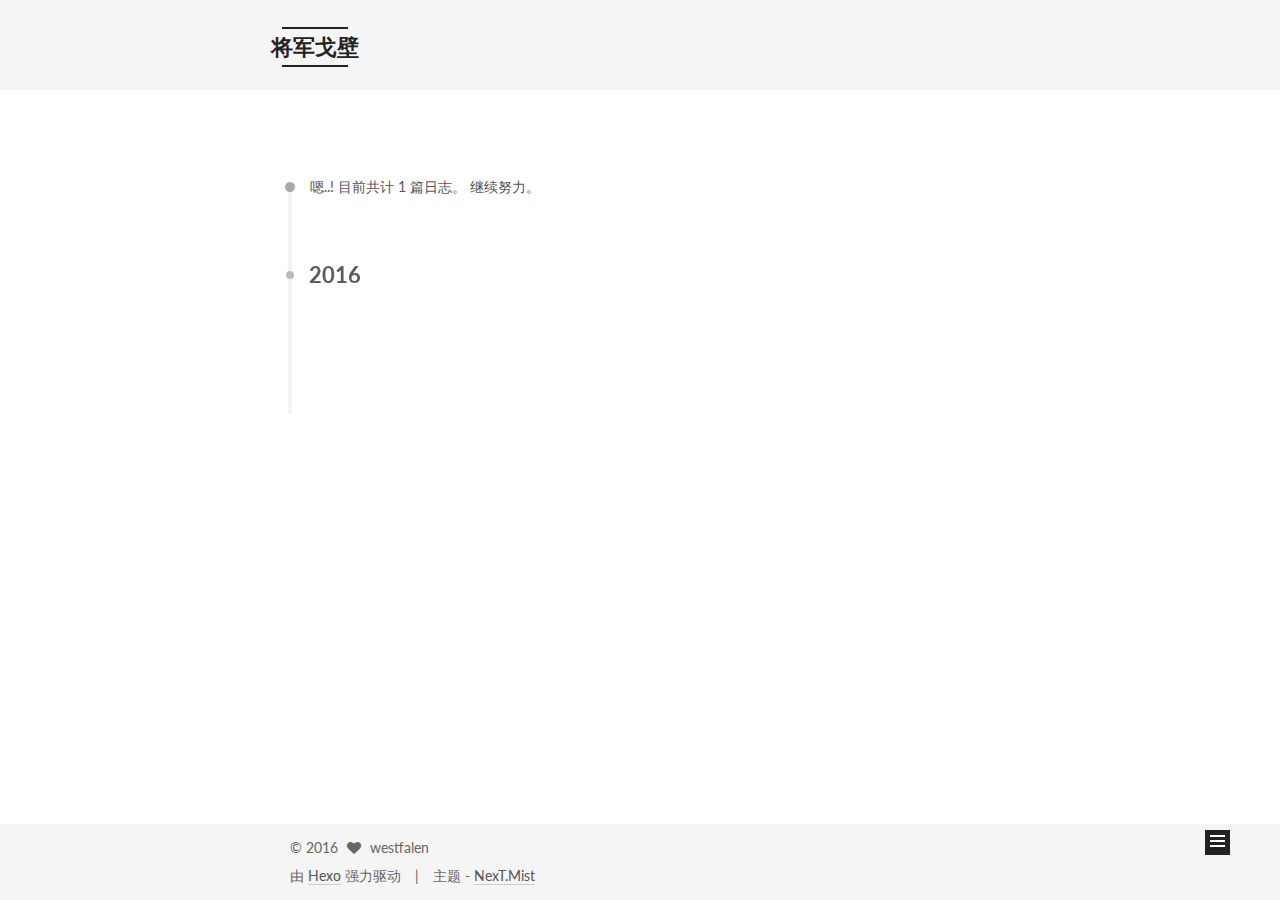
==== commit 595a6146: "Site updated: 2016-10-08 23:49:15" ====
--- a/archives/index.html
+++ b/archives/index.html
@@ -84,15 +84,15 @@
 
 
 
-<meta name="description" content="just for fun!">
+<meta name="description" content="苍山似海，残阳如血">
 <meta property="og:type" content="website">
 <meta property="og:title" content="将军戈壁">
 <meta property="og:url" content="http://yoursite.com/archives/index.html">
 <meta property="og:site_name" content="将军戈壁">
-<meta property="og:description" content="just for fun!">
+<meta property="og:description" content="苍山似海，残阳如血">
 <meta name="twitter:card" content="summary">
 <meta name="twitter:title" content="将军戈壁">
-<meta name="twitter:description" content="just for fun!">
+<meta name="twitter:description" content="苍山似海，残阳如血">
 
 
 
@@ -315,10 +315,10 @@
       <section class="site-overview sidebar-panel  sidebar-panel-active ">
         <div class="site-author motion-element" itemprop="author" itemscope itemtype="//schema.org/Person">
           <img class="site-author-image" itemprop="image"
-               src="/images/avatar.gif"
+               src="/images/avatar.png"
                alt="westfalen" />
           <p class="site-author-name" itemprop="name">westfalen</p>
-          <p class="site-description motion-element" itemprop="description">just for fun!</p>
+          <p class="site-description motion-element" itemprop="description">苍山似海，残阳如血</p>
         </div>
         <nav class="site-state motion-element">
           <div class="site-state-item site-state-posts">
@@ -328,13 +328,6 @@
             </a>
           </div>
 
-          
-            <div class="site-state-item site-state-categories">
-              
-                <span class="site-state-item-count">1</span>
-                <span class="site-state-item-name">分类</span>
-              
-            </div>
           
 
           
--- a/css/main.css
+++ b/css/main.css
@@ -1557,7 +1557,7 @@
   width: 4px;
   height: 4px;
   border-radius: 50%;
-  background: #ff7822;
+  background: #7ff;
 }
 .links-of-blogroll {
   font-size: 13px;
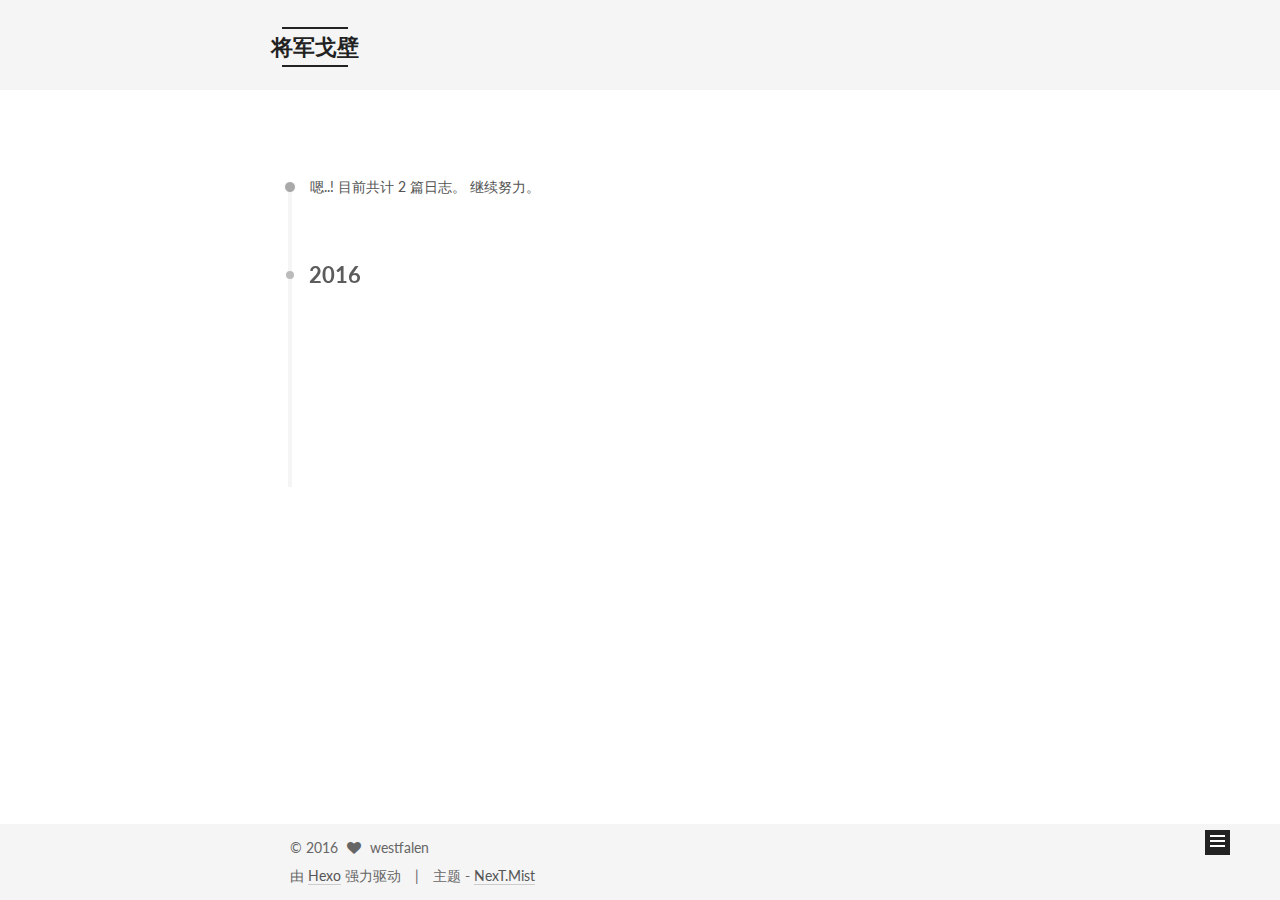
==== commit 5fdc713a: "Site updated: 2016-10-09 23:20:33" ====
--- a/archives/index.html
+++ b/archives/index.html
@@ -234,7 +234,7 @@
       
         
       
-      嗯..! 目前共计 1 篇日志。 继续努力。
+      嗯..! 目前共计 2 篇日志。 继续努力。
     </span>
 
     
@@ -248,6 +248,43 @@
         <div class="collection-title">
           <h2 class="archive-year motion-element" id="archive-year-2016">2016</h2>
         </div>
+      
+      
+
+      
+
+  <article class="post post-type-normal" itemscope itemtype="//schema.org/Article">
+    <header class="post-header">
+
+      <h1 class="post-title">
+        
+            <a class="post-title-link" href="/2016/10/09/初识YAML/" itemprop="url">
+              
+                <span itemprop="name">初识YAML</span>
+              
+            </a>
+        
+      </h1>
+
+      <div class="post-meta">
+        <time class="post-time" itemprop="dateCreated"
+              datetime="2016-10-09T22:12:29+08:00"
+              content="2016-10-09" >
+          10-09
+        </time>
+      </div>
+
+    </header>
+  </article>
+
+
+
+    
+
+      
+      
+      
+
       
       
 
@@ -323,13 +360,27 @@
         <nav class="site-state motion-element">
           <div class="site-state-item site-state-posts">
             <a href="/archives">
-              <span class="site-state-item-count">1</span>
+              <span class="site-state-item-count">2</span>
               <span class="site-state-item-name">日志</span>
             </a>
           </div>
 
           
-
+            <div class="site-state-item site-state-categories">
+              
+                <span class="site-state-item-count">1</span>
+                <span class="site-state-item-name">分类</span>
+              
+            </div>
+          
+
+          
+            <div class="site-state-item site-state-tags">
+              <a href="/tags">
+                <span class="site-state-item-count">1</span>
+                <span class="site-state-item-name">标签</span>
+              </a>
+            </div>
           
 
         </nav>
--- a/css/main.css
+++ b/css/main.css
@@ -1557,7 +1557,7 @@
   width: 4px;
   height: 4px;
   border-radius: 50%;
-  background: #7ff;
+  background: #86fff7;
 }
 .links-of-blogroll {
   font-size: 13px;
